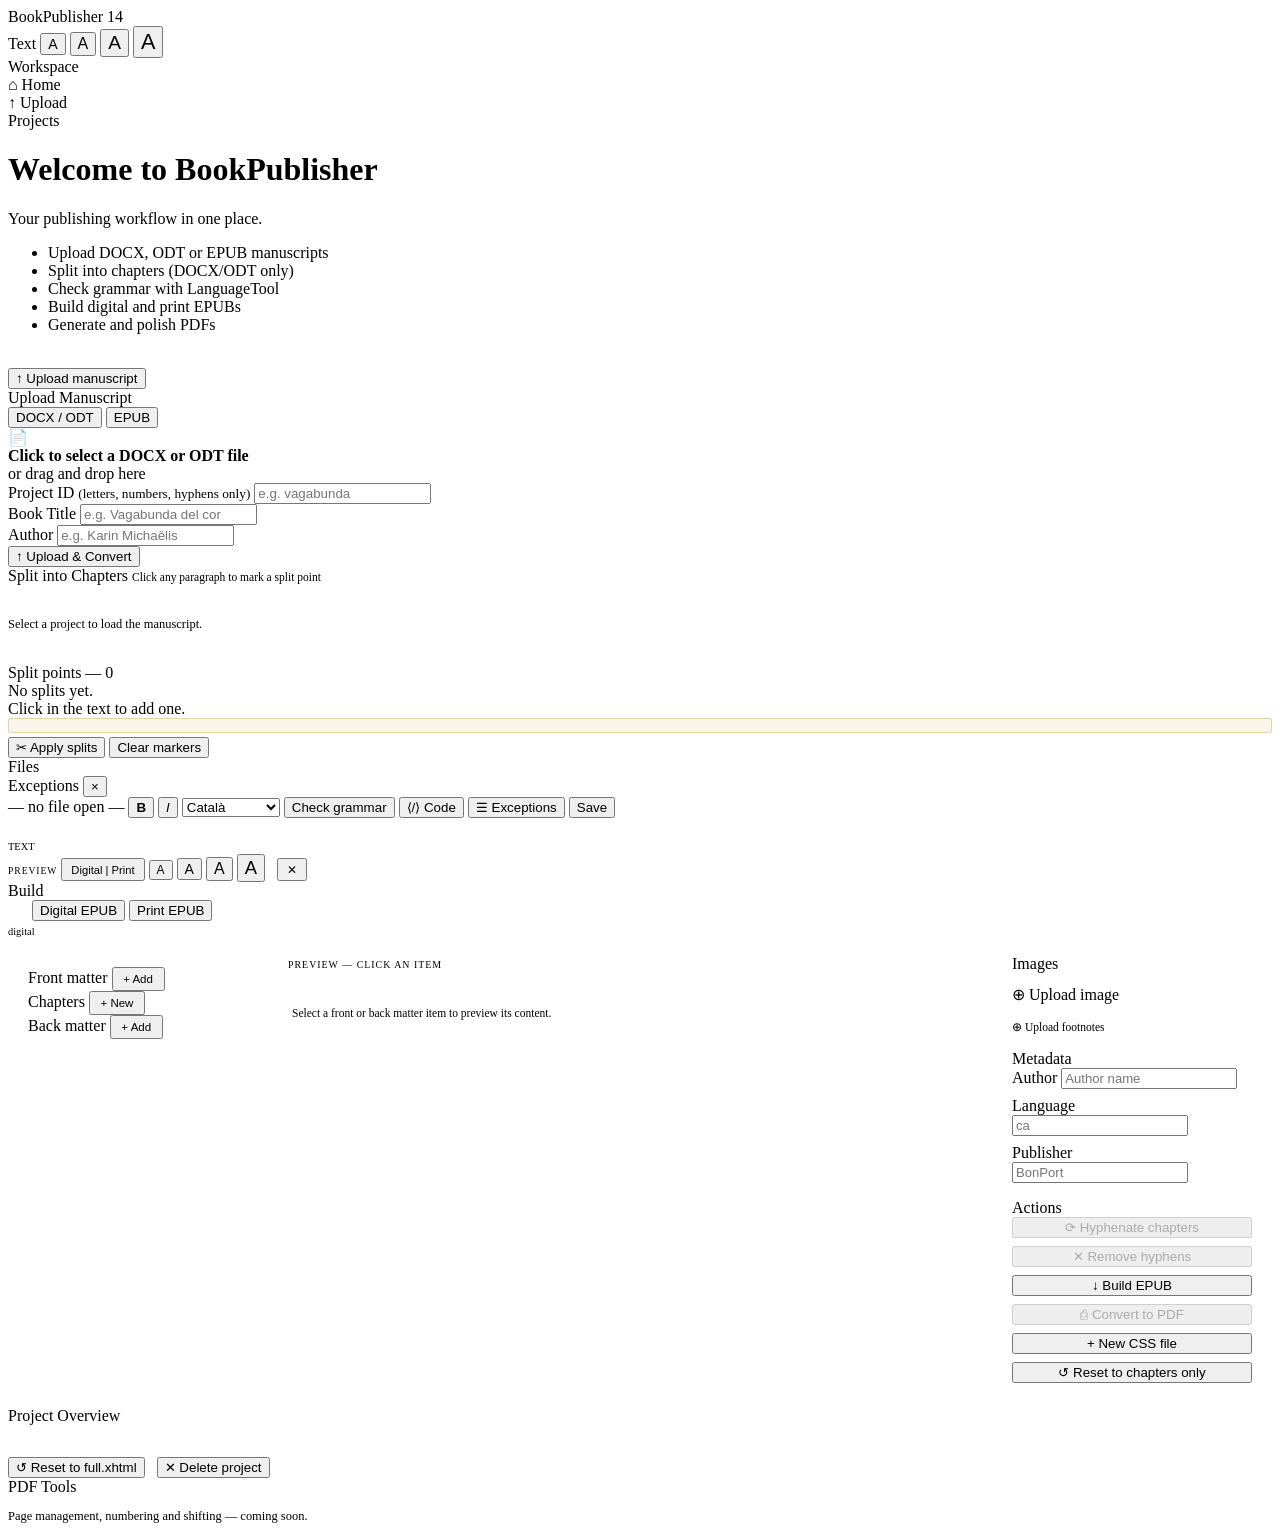
==== backend/templates/index.html @ 6af72dc9 "feat(frontend): Phase 7 — inline handler migration + state cleanup State cleanup: move 4 cross-modul" ====
<!DOCTYPE html>
<html lang="en">
<head>
<meta charset="UTF-8">
<meta name="viewport" content="width=device-width, initial-scale=1.0">
<title>Book Publisher</title>

<link rel="stylesheet" href="/publisher/static/css/app.css">

</head>
<body>
<div class="app">

  <header class="topbar">
    <div class="logo">Book<span>Publisher 14</span></div>
    <span class="topbar-project" id="topbar-project"></span>
    <div class="topbar-right">
      <span id="topbar-status" style="font-family:var(--mono);font-size:0.7rem;color:var(--text3)"></span>
      <div id="fs-control">
        <span id="fs-control-label">Text</span>
        <button class="fs-btn" data-size="1.1rem"  style="font-size:0.88rem" title="Small">A</button>
        <button class="fs-btn" data-size="1.15rem" style="font-size:1rem"    title="Medium">A</button>
        <button class="fs-btn" data-size="1.2rem"  style="font-size:1.2rem"  title="Large">A</button>
        <button class="fs-btn" data-size="1.25rem" style="font-size:1.35rem" title="X-Large">A</button>
      </div>
    </div>
  </header>

  <aside class="sidebar">
    <div class="sidebar-section">
      <div class="sidebar-label">Workspace</div>
      <div class="nav-item active" data-panel="welcome"><span class="icon">⌂</span> Home</div>
      <div class="nav-item" data-panel="upload"><span class="icon">↑</span> Upload</div>
    </div>
    <div class="sidebar-section" id="project-nav" style="display:none">
      <div class="sidebar-label">Current Project</div>
      <div class="nav-item" data-panel="overview"><span class="icon">◉</span> Overview</div>
      <div class="nav-item" data-panel="split"><span class="icon">✂</span> Split</div>
      <div class="nav-item" data-panel="build"><span class="icon">⚙</span> Build</div>
      <div class="nav-item" data-panel="editor"><span class="icon">✎</span> Editor</div>
      <div class="nav-item" data-panel="pdf"><span class="icon">⎙</span> PDF Tools</div>
    </div>
    <div class="sidebar-section" style="flex:1;overflow:hidden;display:flex;flex-direction:column;">
      <div class="sidebar-label">Projects</div>
      <div class="project-list" id="project-list"></div>
    </div>
  </aside>

  <main class="main">

    <!-- Welcome -->
    <div class="panel active" id="panel-welcome">
      <div class="welcome">
        <h1>Welcome to BookPublisher</h1>
        <p>Your publishing workflow in one place.</p>
        <ul>
          <li>Upload DOCX, ODT or EPUB manuscripts</li>
          <li>Split into chapters (DOCX/ODT only)</li>
          <li>Check grammar with LanguageTool</li>
          <li>Build digital and print EPUBs</li>
          <li>Generate and polish PDFs</li>
        </ul>
        <br>
        <button class="btn primary" id="btn-get-started">↑ Upload manuscript</button>
      </div>
    </div>

    <!-- Upload -->
    <div class="panel" id="panel-upload">
      <div class="panel-header"><span class="panel-title">Upload Manuscript</span></div>
      <div class="panel-body">
        <div id="upload-status"></div>
        <div class="upload-tabs">
          <button class="upload-tab active" id="tab-docx">DOCX / ODT</button>
          <button class="upload-tab" id="tab-epub">EPUB</button>
        </div>
        <div class="upload-area" id="upload-area">
          <div class="upload-icon">📄</div>
          <div class="upload-text" id="upload-text">
            <strong>Click to select a DOCX or ODT file</strong><br>or drag and drop here
          </div>
        </div>
        <input type="file" id="file-input" accept=".docx,.odt" style="display:none">
        <div class="form-group">
          <label class="form-label">Project ID <small style="color:var(--text3)">(letters, numbers, hyphens only)</small></label>
          <input class="form-input" type="text" id="input-project-id" placeholder="e.g. vagabunda">
        </div>
        <div class="form-group">
          <label class="form-label">Book Title</label>
          <input class="form-input" type="text" id="input-title" placeholder="e.g. Vagabunda del cor">
        </div>
        <div class="form-group">
          <label class="form-label">Author</label>
          <input class="form-input" type="text" id="input-author" placeholder="e.g. Karin Michaëlis">
        </div>
        <button class="btn primary" id="btn-upload">↑ Upload &amp; Convert</button>
      </div>
    </div>

    <!-- Split -->
    <div class="panel" id="panel-split">
      <div class="panel-header">
        <span class="panel-title">Split into Chapters</span>
        <span style="font-family:var(--mono);font-size:0.72rem;color:var(--text3)">Click any paragraph to mark a split point</span>
      </div>
      <div class="split-layout">
        <div class="split-text-area" id="split-text-area">
          <div style="font-family:var(--mono);font-size:0.78rem;color:var(--text3);padding:2rem 0">Select a project to load the manuscript.</div>
        </div>
        <div class="split-sidebar">
          <div class="split-sidebar-head">Split points — <span id="split-count">0</span></div>
          <div class="split-list" id="split-list">
            <div class="split-list-empty">No splits yet.<br>Click in the text to add one.</div>
          </div>
          <div class="split-sidebar-foot">
            <div id="split-existing-banner" style="display:none;font-family:var(--mono);font-size:0.72rem;color:var(--amber);background:rgba(181,130,10,0.08);border:1px solid rgba(181,130,10,0.3);border-radius:3px;padding:0.4rem 0.6rem;display:flex;flex-direction:column;gap:0.4rem;margin-bottom:0.25rem"></div>
            <div id="split-status"></div>
            <button class="btn primary" id="btn-apply-splits">✂ Apply splits</button>
            <button class="btn danger" id="btn-clear-splits">Clear markers</button>
          </div>
        </div>
      </div>
    </div>

    <!-- Editor -->
    <div class="panel" id="panel-editor">
      <div class="editor-layout">
        <div class="editor-filetree">
          <div class="editor-filetree-head">Files</div>
          <div class="editor-filelist" id="editor-filelist"></div>
        </div>
        <div class="editor-main">
          <!-- Ignore words panel — spans full height of editor-main -->
          <div class="ignore-panel" id="ignore-panel">
            <div class="ignore-panel-head">
              <span class="ignore-panel-title">Exceptions</span>
              <button class="ignore-panel-close" id="btn-ignore-close" title="Close">×</button>
            </div>
            <div class="ignore-list" id="ignore-list"></div>
          </div>
          <div class="editor-toolbar">
            <span class="editor-filename" id="editor-filename">— no file open —</span>
            <button class="fmt-btn" id="btn-bold"   title="Bold (Ctrl+B)"><b>B</b></button>
            <button class="fmt-btn" id="btn-italic" title="Italic (Ctrl+I)"><i>I</i></button>
            <span class="fmt-sep"></span>
            <button class="fmt-btn" id="btn-insert-fn" title="Insert footnote reference" style="display:none">fn</button>
            <span class="fmt-sep"></span>
            <select id="lt-lang" class="lt-only">
              <option value="ca-ES">Català</option>
              <option value="es">Español</option>
              <option value="en-US">English (US)</option>
              <option value="en-GB">English (GB)</option>
              <option value="fr">Français</option>
              <option value="de-DE">Deutsch</option>
            </select>
            <button class="btn lt-only" id="btn-lt-check">Check grammar</button>
            <span id="monaco-fs-control" style="display:none;align-items:center;gap:0.25rem;">
              <button class="btn" id="btn-monaco-fs-down" style="padding:0.3rem 0.55rem;font-size:0.9rem" title="Decrease code font">−</button>
              <span id="monaco-fs-label" style="font-family:var(--mono);font-size:0.65rem;color:var(--text3);min-width:2.2rem;text-align:center">13px</span>
              <button class="btn" id="btn-monaco-fs-up" style="padding:0.3rem 0.55rem;font-size:0.9rem" title="Increase code font">+</button>
            </span>
            <button class="btn" id="btn-toggle-mode" title="Toggle text / code view">⟨/⟩ Code</button>
            <button class="btn lt-only" id="btn-ignore-panel" title="Exception words">☰ Exceptions</button>
            <button class="btn primary" id="btn-save-chapter">Save</button>
            <button class="btn" id="btn-preview-file" style="display:none" title="Toggle preview pane">👁 Preview</button>
          </div>
          <div class="editor-content-area">
            <div class="editor-scroll active" id="editor-scroll">
              <div id="editor-content" contenteditable="true" spellcheck="false"
                data-placeholder="Open a chapter from the list on the left."></div>
            </div>
            <div id="monaco-container"></div>
          </div>
          <div class="editor-statusbar">
            <span class="editor-status" id="editor-status"></span>
            <span id="editor-mode-badge" style="font-family:var(--mono);font-size:0.65rem;color:var(--text3)">TEXT</span>
          </div>
        </div>
        <!-- Preview pane -->
        <div class="preview-pane" id="preview-pane">
          <div class="preview-pane-header">
            <span style="font-family:var(--mono);font-size:0.6rem;letter-spacing:0.1em;text-transform:uppercase;color:var(--text3);flex:1">Preview</span>
            <button class="btn" id="btn-preview-mode-toggle" style="padding:0.2rem 0.5rem;font-size:0.7rem" title="Toggle digital/print preview">Digital | Print</button>
            <button class="fs-btn pv-fs-btn" data-pvsize="1.15rem" style="font-size:0.75rem" title="Small">A</button>
            <button class="fs-btn pv-fs-btn" data-pvsize="1.25rem" style="font-size:0.88rem" title="Medium">A</button>
            <button class="fs-btn pv-fs-btn" data-pvsize="1.35rem" style="font-size:1rem"   title="Large">A</button>
            <button class="fs-btn pv-fs-btn" data-pvsize="1.45rem" style="font-size:1.15rem" title="X-Large">A</button>
            <button class="btn danger" id="btn-preview-close" style="padding:0.15rem 0.5rem;font-size:0.72rem;margin-left:0.5rem">✕</button>
          </div>
          <div class="preview-pane-body" id="preview-pane-body"></div>
        </div>
      </div>
    </div>
    <div class="panel" id="panel-build">
      <div class="panel-header">
        <span class="panel-title">Build</span>
        <div class="upload-tabs" style="margin:0 1rem 0 1.5rem">
          <button class="upload-tab active" id="build-tab-digital">Digital EPUB</button>
          <button class="upload-tab"        id="build-tab-print">Print EPUB</button>
        </div>
        <span id="build-profile-badge" style="font-family:var(--mono);font-size:0.65rem;color:var(--text3)">digital</span>
      </div>
      <div class="panel-body" style="display:grid;grid-template-columns:240px 1fr 240px;gap:1.25rem;align-items:start;overflow-y:auto;height:100%;padding:1rem 1.25rem">
        <div>
          <div id="build-status" style="margin-bottom:0.75rem"></div>
          <div class="build-section">
            <div class="build-section-head">
              Front matter
              <button class="btn" id="btn-add-front" style="padding:0.25rem 0.6rem;font-size:0.72rem">+ Add</button>
            </div>
            <div id="build-front-list" class="build-item-list"></div>
          </div>
          <div class="build-section">
            <div class="build-section-head">Chapters
              <span id="chapters-dirty-badge" class="chapters-dirty-badge" style="display:none">● unsaved</span>
              <button class="btn" id="btn-add-chapter" style="padding:0.25rem 0.6rem;font-size:0.72rem">+ New</button>
              <button class="btn primary" id="btn-save-chapters" style="padding:0.25rem 0.6rem;font-size:0.72rem;display:none">Save</button>
            </div>
            <div id="build-chapter-list" class="build-item-list"></div>
          </div>
          <div class="build-section">
            <div class="build-section-head">
              Back matter
              <button class="btn" id="btn-add-back" style="padding:0.25rem 0.6rem;font-size:0.72rem">+ Add</button>
            </div>
            <div id="build-back-list" class="build-item-list"></div>
          </div>
        </div>
        <div style="display:flex;flex-direction:column;gap:0.5rem;min-height:0">
          <div id="build-preview-header" style="font-family:var(--mono);font-size:0.62rem;letter-spacing:0.1em;text-transform:uppercase;color:var(--text3);padding:0.3rem 0;border-bottom:1px solid var(--border)">
            Preview — <span id="build-preview-filename" style="color:var(--text2)">click an item</span>
          </div>
          <div id="build-preview-body" style="overflow-y:auto;flex:1;font-family:var(--serif);font-size:0.95rem;line-height:1.75;color:var(--text);padding:0.5rem 0.25rem;min-height:300px">
            <p style="font-family:var(--mono);font-size:0.72rem;color:var(--text3)">Select a front or back matter item to preview its content.</p>
          </div>
          <div style="border-top:1px solid var(--border);padding-top:0.5rem;display:flex;gap:0.5rem">
            <button class="btn" id="btn-build-preview-edit" style="display:none">✎ Open in Editor</button>
          </div>
        </div>
        <div style="display:flex;flex-direction:column;gap:1rem;position:sticky;top:0">
          <div class="build-card">
            <div class="build-card-title">Images</div>
            <div id="image-list" style="margin:0.4rem 0;display:flex;flex-direction:column;gap:0.3rem;max-height:200px;overflow-y:auto"></div>
            <label class="btn" style="cursor:pointer;margin-top:0.3rem;text-align:center">
              ⊕ Upload image
              <input type="file" id="image-upload-input" accept="image/*" style="display:none">
            </label>
          </div>
          <!-- footnotes: collapsed = just upload link, expanded = full card -->
          <div id="fn-card-collapsed" style="font-family:var(--mono);font-size:0.72rem;color:var(--text3)">
            <label style="cursor:pointer;color:var(--text3)">
              ⊕ Upload footnotes
              <input type="file" id="footnote-upload-input" accept=".txt" style="display:none">
            </label>
          </div>
          <div id="fn-card-expanded" class="build-card" style="display:none">
            <div class="build-card-title">Footnotes</div>
            <div id="footnote-status" style="font-family:var(--mono);font-size:0.72rem;color:var(--text3);margin-bottom:0.75rem"></div>
            <div style="margin-bottom:0.75rem">
              <div style="font-family:var(--mono);font-size:0.65rem;letter-spacing:0.08em;text-transform:uppercase;color:var(--text3);margin-bottom:0.4rem">Variants</div>
              <div style="font-family:var(--mono);font-size:0.72rem;color:var(--text3);margin-bottom:0.5rem">
                <span style="color:var(--text2)">def</span> is always available. Add extra codes for spacing variants.
              </div>
              <div id="fn-variants-list" style="display:flex;flex-wrap:wrap;gap:0.35rem;margin-bottom:0.5rem"></div>
              <div style="display:flex;gap:0.4rem;align-items:center">
                <input id="fn-variant-input" class="form-input" type="text" placeholder="e.g. one" maxlength="10"
                  style="width:80px;font-size:0.78rem;padding:0.3rem 0.5rem"
                  >
                <button class="btn" id="btn-add-fn-variant" style="padding:0.3rem 0.6rem">+ Add</button>
              </div>
            </div>
            <button class="btn" id="btn-delete-footnotes">✕ Remove footnotes</button>
          </div>
          <div class="build-card">
            <div class="build-card-title">Metadata</div>
            <div class="form-group" style="margin-bottom:0.5rem">
              <label class="form-label">Author</label>
              <input class="form-input" type="text" id="build-author" placeholder="Author name" style="font-size:0.82rem">
            </div>
            <div class="form-group" style="margin-bottom:0.5rem">
              <label class="form-label">Language</label>
              <input class="form-input" type="text" id="build-language" placeholder="ca" style="font-size:0.82rem">
            </div>
            <div class="form-group" style="margin-bottom:0">
              <label class="form-label">Publisher</label>
              <input class="form-input" type="text" id="build-publisher" placeholder="BonPort" style="font-size:0.82rem">
            </div>
          </div>
          <div class="build-card">
            <div class="build-card-title">Actions</div>
            <div style="display:flex;flex-direction:column;gap:0.5rem">
              <button class="btn" id="btn-hyphenate" disabled>⟳ Hyphenate chapters</button>
              <button class="btn" id="btn-dehyphenate" disabled>✕ Remove hyphens</button>
              <button class="btn primary" id="btn-build-epub">↓ Build EPUB</button>
              <button class="btn" id="btn-convert-pdf" disabled title="Coming soon">⎙ Convert to PDF</button>
              <button class="btn" id="btn-add-css">+ New CSS file</button>
              <button class="btn danger" id="btn-reset-build" title="Reset to defaults">↺ Reset to chapters only</button>
            </div>
            <div id="build-action-status" style="margin-top:0.5rem"></div>
          </div>
        </div>
      </div>
    </div>

    <!-- Overview -->
    <div class="panel" id="panel-overview">
      <div class="panel-header"><span class="panel-title">Project Overview</span></div>
      <div class="panel-body">
        <div id="overview-status" style="margin-bottom:1.5rem"></div>
        <div id="overview-info" style="font-family:var(--mono);font-size:0.78rem;line-height:2;color:var(--text2);margin-bottom:2rem"></div>
        <div style="display:flex;gap:0.75rem;flex-wrap:wrap">
          <button class="btn danger" id="btn-reset-project">↺ Reset to full.xhtml</button>
          <button class="btn danger" id="btn-delete-project">✕ Delete project</button>
        </div>
      </div>
    </div>

    <!-- PDF Tools -->
    <div class="panel" id="panel-pdf">
      <div class="panel-header"><span class="panel-title">PDF Tools</span></div>
      <div class="panel-body"><p style="font-family:var(--mono);font-size:0.78rem;color:var(--text3)">Page management, numbering and shifting — coming soon.</p></div>
    </div>

  </main>
</div>

<div id="fn-dialog" style="display:none;position:fixed;top:50%;left:50%;transform:translate(-50%,-50%);
  background:var(--surface);border:1px solid var(--border);border-radius:6px;padding:1rem;
  z-index:1000;min-width:300px;box-shadow:0 4px 20px rgba(0,0,0,0.3)">
  <div style="font-family:var(--mono);font-size:0.65rem;letter-spacing:0.1em;text-transform:uppercase;
    color:var(--text3);margin-bottom:0.6rem">Insert Footnote Reference</div>
  <div id="fn-variant-selector" style="display:none;margin-bottom:0.6rem">
    <div style="font-family:var(--mono);font-size:0.65rem;letter-spacing:0.08em;text-transform:uppercase;color:var(--text3);margin-bottom:0.3rem">Variant</div>
    <div id="fn-variant-buttons" style="display:flex;gap:0.35rem;flex-wrap:wrap"></div>
  </div>
  <div id="fn-dialog-list" style="max-height:260px;overflow-y:auto;margin-bottom:0.75rem;
    display:flex;flex-direction:column;gap:0.25rem"></div>
  <button class="btn" id="btn-close-fn-dialog" style="width:100%">Cancel</button>
</div>
<div id="fn-dialog-overlay" style="display:none;position:fixed;inset:0;z-index:999"></div>


<div id="lt-popover">
  <div class="pop-rule" id="pop-rule"></div>
  <div class="pop-msg"  id="pop-msg"></div>
  <div class="pop-suggs" id="pop-suggs"></div>
  <button class="pop-ignore-btn" id="pop-ignore-btn" style="display:none">⊘ Ignore this word for project</button>
</div>

<script>
window.monacoBase = '/publisher/static/monaco/vs';
</script>
<script src="/publisher/static/monaco/vs/loader.js" onerror="window.monacoFailed=true"></script>

<script src="/publisher/static/js/api.js"></script>
<script src="/publisher/static/js/utils.js"></script>
<script src="/publisher/static/js/globals.js"></script>
<script src="/publisher/static/js/monaco.js"></script>
<script src="/publisher/static/js/projects.js"></script>
<script src="/publisher/static/js/editor.js"></script>
<script src="/publisher/static/js/build.js"></script>
<script src="/publisher/static/js/features.js"></script>
<script src="/publisher/static/js/handlers.js"></script>
</body>
</html>
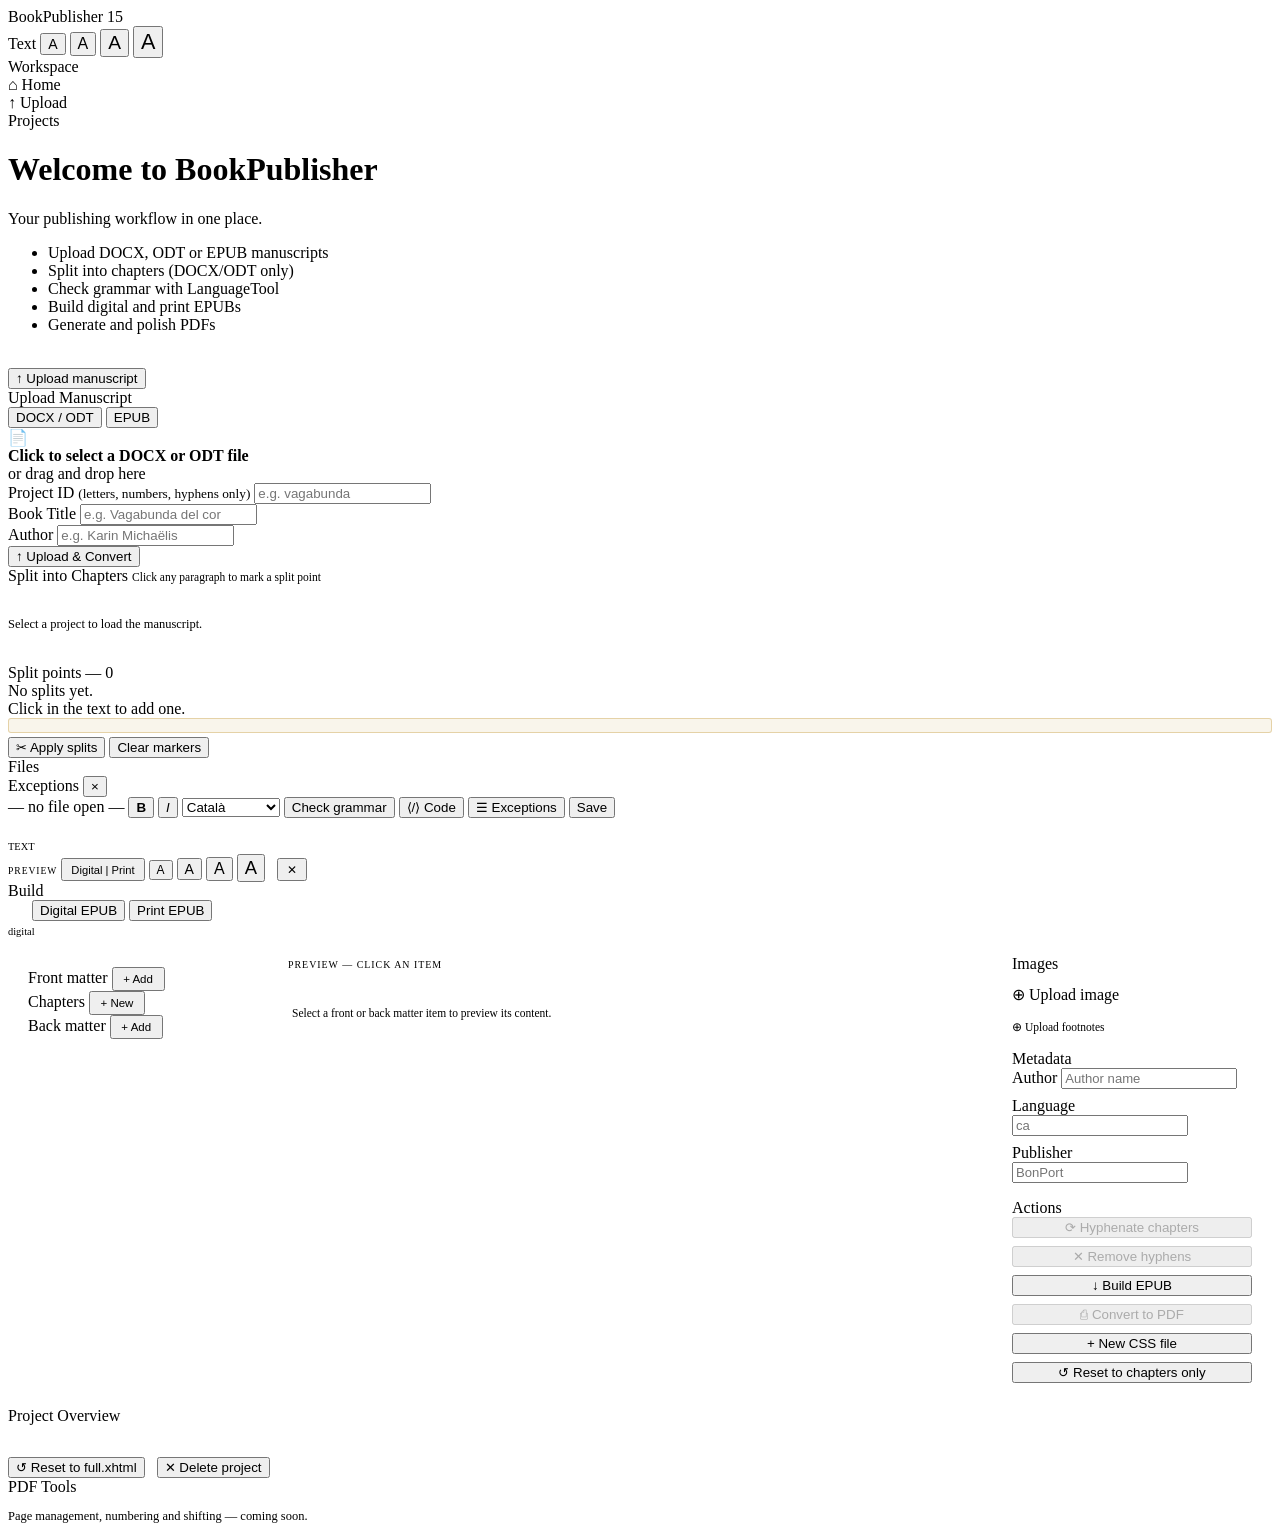
==== commit 33d3b8c8: "Merge pull request #10 from fbeato728/claude/review-changes-mm6nz2crio9gv37y-OjaoL feat(frontend): P" ====
--- a/backend/templates/index.html
+++ b/backend/templates/index.html
@@ -12,7 +12,7 @@
 <div class="app">
 
   <header class="topbar">
-    <div class="logo">Book<span>Publisher 14</span></div>
+    <div class="logo">Book<span>Publisher 15</span></div>
     <span class="topbar-project" id="topbar-project"></span>
     <div class="topbar-right">
       <span id="topbar-status" style="font-family:var(--mono);font-size:0.7rem;color:var(--text3)"></span>
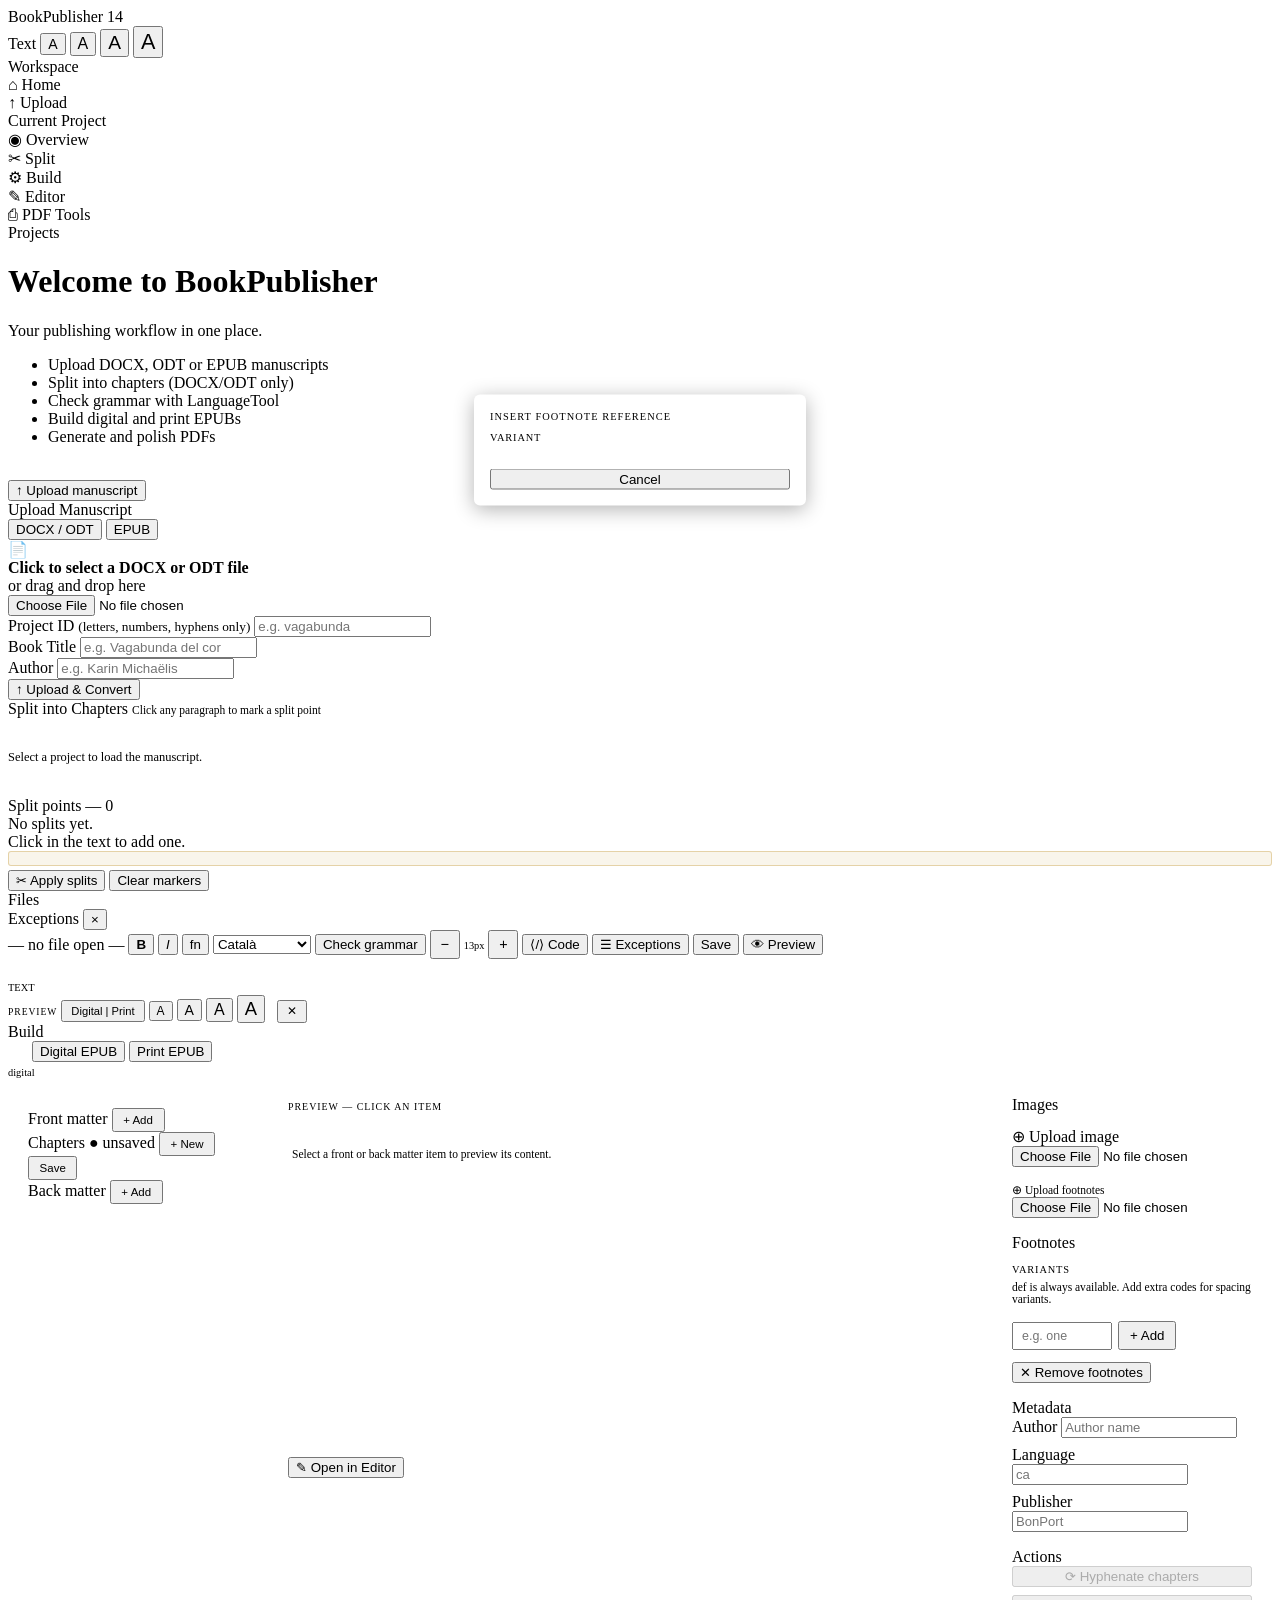
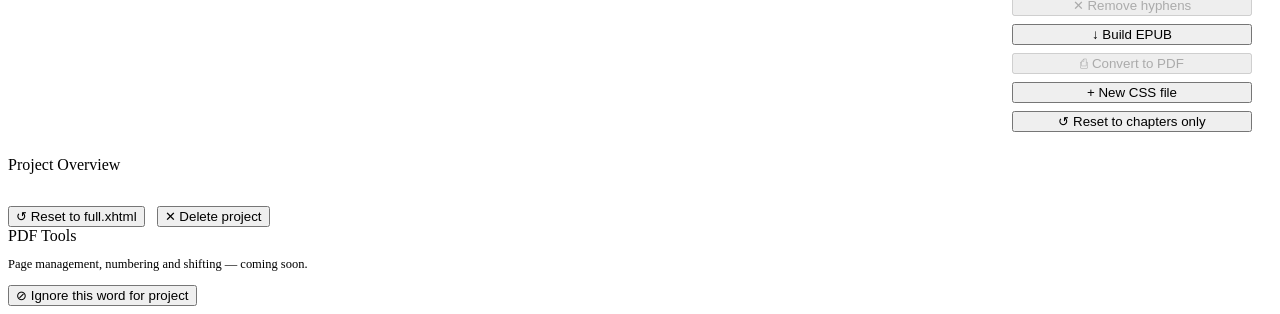
==== commit b679cf78: "chore: remove console.logs, replace inline display:none with .hidden class - Strip 64 console.log st" ====
--- a/backend/templates/index.html
+++ b/backend/templates/index.html
@@ -12,7 +12,7 @@
 <div class="app">
 
   <header class="topbar">
-    <div class="logo">Book<span>Publisher 15</span></div>
+    <div class="logo">Book<span>Publisher 14</span></div>
     <span class="topbar-project" id="topbar-project"></span>
     <div class="topbar-right">
       <span id="topbar-status" style="font-family:var(--mono);font-size:0.7rem;color:var(--text3)"></span>
@@ -32,7 +32,7 @@
       <div class="nav-item active" data-panel="welcome"><span class="icon">⌂</span> Home</div>
       <div class="nav-item" data-panel="upload"><span class="icon">↑</span> Upload</div>
     </div>
-    <div class="sidebar-section" id="project-nav" style="display:none">
+    <div class="sidebar-section hidden" id="project-nav">
       <div class="sidebar-label">Current Project</div>
       <div class="nav-item" data-panel="overview"><span class="icon">◉</span> Overview</div>
       <div class="nav-item" data-panel="split"><span class="icon">✂</span> Split</div>
@@ -80,7 +80,7 @@
             <strong>Click to select a DOCX or ODT file</strong><br>or drag and drop here
           </div>
         </div>
-        <input type="file" id="file-input" accept=".docx,.odt" style="display:none">
+        <input type="file" id="file-input" accept=".docx,.odt" class="hidden">
         <div class="form-group">
           <label class="form-label">Project ID <small style="color:var(--text3)">(letters, numbers, hyphens only)</small></label>
           <input class="form-input" type="text" id="input-project-id" placeholder="e.g. vagabunda">
@@ -143,7 +143,7 @@
             <button class="fmt-btn" id="btn-bold"   title="Bold (Ctrl+B)"><b>B</b></button>
             <button class="fmt-btn" id="btn-italic" title="Italic (Ctrl+I)"><i>I</i></button>
             <span class="fmt-sep"></span>
-            <button class="fmt-btn" id="btn-insert-fn" title="Insert footnote reference" style="display:none">fn</button>
+            <button class="fmt-btn hidden" id="btn-insert-fn" title="Insert footnote reference">fn</button>
             <span class="fmt-sep"></span>
             <select id="lt-lang" class="lt-only">
               <option value="ca-ES">Català</option>
@@ -154,7 +154,7 @@
               <option value="de-DE">Deutsch</option>
             </select>
             <button class="btn lt-only" id="btn-lt-check">Check grammar</button>
-            <span id="monaco-fs-control" style="display:none;align-items:center;gap:0.25rem;">
+            <span id="monaco-fs-control" class="hidden" style="align-items:center;gap:0.25rem;">
               <button class="btn" id="btn-monaco-fs-down" style="padding:0.3rem 0.55rem;font-size:0.9rem" title="Decrease code font">−</button>
               <span id="monaco-fs-label" style="font-family:var(--mono);font-size:0.65rem;color:var(--text3);min-width:2.2rem;text-align:center">13px</span>
               <button class="btn" id="btn-monaco-fs-up" style="padding:0.3rem 0.55rem;font-size:0.9rem" title="Increase code font">+</button>
@@ -162,7 +162,7 @@
             <button class="btn" id="btn-toggle-mode" title="Toggle text / code view">⟨/⟩ Code</button>
             <button class="btn lt-only" id="btn-ignore-panel" title="Exception words">☰ Exceptions</button>
             <button class="btn primary" id="btn-save-chapter">Save</button>
-            <button class="btn" id="btn-preview-file" style="display:none" title="Toggle preview pane">👁 Preview</button>
+            <button class="btn hidden" id="btn-preview-file" title="Toggle preview pane">👁 Preview</button>
           </div>
           <div class="editor-content-area">
             <div class="editor-scroll active" id="editor-scroll">
@@ -212,9 +212,9 @@
           </div>
           <div class="build-section">
             <div class="build-section-head">Chapters
-              <span id="chapters-dirty-badge" class="chapters-dirty-badge" style="display:none">● unsaved</span>
+              <span id="chapters-dirty-badge" class="chapters-dirty-badge hidden">● unsaved</span>
               <button class="btn" id="btn-add-chapter" style="padding:0.25rem 0.6rem;font-size:0.72rem">+ New</button>
-              <button class="btn primary" id="btn-save-chapters" style="padding:0.25rem 0.6rem;font-size:0.72rem;display:none">Save</button>
+              <button class="btn primary hidden" id="btn-save-chapters" style="padding:0.25rem 0.6rem;font-size:0.72rem">Save</button>
             </div>
             <div id="build-chapter-list" class="build-item-list"></div>
           </div>
@@ -234,7 +234,7 @@
             <p style="font-family:var(--mono);font-size:0.72rem;color:var(--text3)">Select a front or back matter item to preview its content.</p>
           </div>
           <div style="border-top:1px solid var(--border);padding-top:0.5rem;display:flex;gap:0.5rem">
-            <button class="btn" id="btn-build-preview-edit" style="display:none">✎ Open in Editor</button>
+            <button class="btn hidden" id="btn-build-preview-edit">✎ Open in Editor</button>
           </div>
         </div>
         <div style="display:flex;flex-direction:column;gap:1rem;position:sticky;top:0">
@@ -243,17 +243,17 @@
             <div id="image-list" style="margin:0.4rem 0;display:flex;flex-direction:column;gap:0.3rem;max-height:200px;overflow-y:auto"></div>
             <label class="btn" style="cursor:pointer;margin-top:0.3rem;text-align:center">
               ⊕ Upload image
-              <input type="file" id="image-upload-input" accept="image/*" style="display:none">
+              <input type="file" id="image-upload-input" accept="image/*" class="hidden">
             </label>
           </div>
           <!-- footnotes: collapsed = just upload link, expanded = full card -->
           <div id="fn-card-collapsed" style="font-family:var(--mono);font-size:0.72rem;color:var(--text3)">
             <label style="cursor:pointer;color:var(--text3)">
               ⊕ Upload footnotes
-              <input type="file" id="footnote-upload-input" accept=".txt" style="display:none">
+              <input type="file" id="footnote-upload-input" accept=".txt" class="hidden">
             </label>
           </div>
-          <div id="fn-card-expanded" class="build-card" style="display:none">
+          <div id="fn-card-expanded" class="build-card hidden">
             <div class="build-card-title">Footnotes</div>
             <div id="footnote-status" style="font-family:var(--mono);font-size:0.72rem;color:var(--text3);margin-bottom:0.75rem"></div>
             <div style="margin-bottom:0.75rem">
@@ -324,12 +324,12 @@
   </main>
 </div>
 
-<div id="fn-dialog" style="display:none;position:fixed;top:50%;left:50%;transform:translate(-50%,-50%);
+<div id="fn-dialog" class="hidden" style="position:fixed;top:50%;left:50%;transform:translate(-50%,-50%);
   background:var(--surface);border:1px solid var(--border);border-radius:6px;padding:1rem;
   z-index:1000;min-width:300px;box-shadow:0 4px 20px rgba(0,0,0,0.3)">
   <div style="font-family:var(--mono);font-size:0.65rem;letter-spacing:0.1em;text-transform:uppercase;
     color:var(--text3);margin-bottom:0.6rem">Insert Footnote Reference</div>
-  <div id="fn-variant-selector" style="display:none;margin-bottom:0.6rem">
+  <div id="fn-variant-selector" class="hidden" style="margin-bottom:0.6rem">
     <div style="font-family:var(--mono);font-size:0.65rem;letter-spacing:0.08em;text-transform:uppercase;color:var(--text3);margin-bottom:0.3rem">Variant</div>
     <div id="fn-variant-buttons" style="display:flex;gap:0.35rem;flex-wrap:wrap"></div>
   </div>
@@ -337,14 +337,14 @@
     display:flex;flex-direction:column;gap:0.25rem"></div>
   <button class="btn" id="btn-close-fn-dialog" style="width:100%">Cancel</button>
 </div>
-<div id="fn-dialog-overlay" style="display:none;position:fixed;inset:0;z-index:999"></div>
+<div id="fn-dialog-overlay" class="hidden" style="position:fixed;inset:0;z-index:999"></div>
 
 
 <div id="lt-popover">
   <div class="pop-rule" id="pop-rule"></div>
   <div class="pop-msg"  id="pop-msg"></div>
   <div class="pop-suggs" id="pop-suggs"></div>
-  <button class="pop-ignore-btn" id="pop-ignore-btn" style="display:none">⊘ Ignore this word for project</button>
+  <button class="pop-ignore-btn hidden" id="pop-ignore-btn">⊘ Ignore this word for project</button>
 </div>
 
 <script>
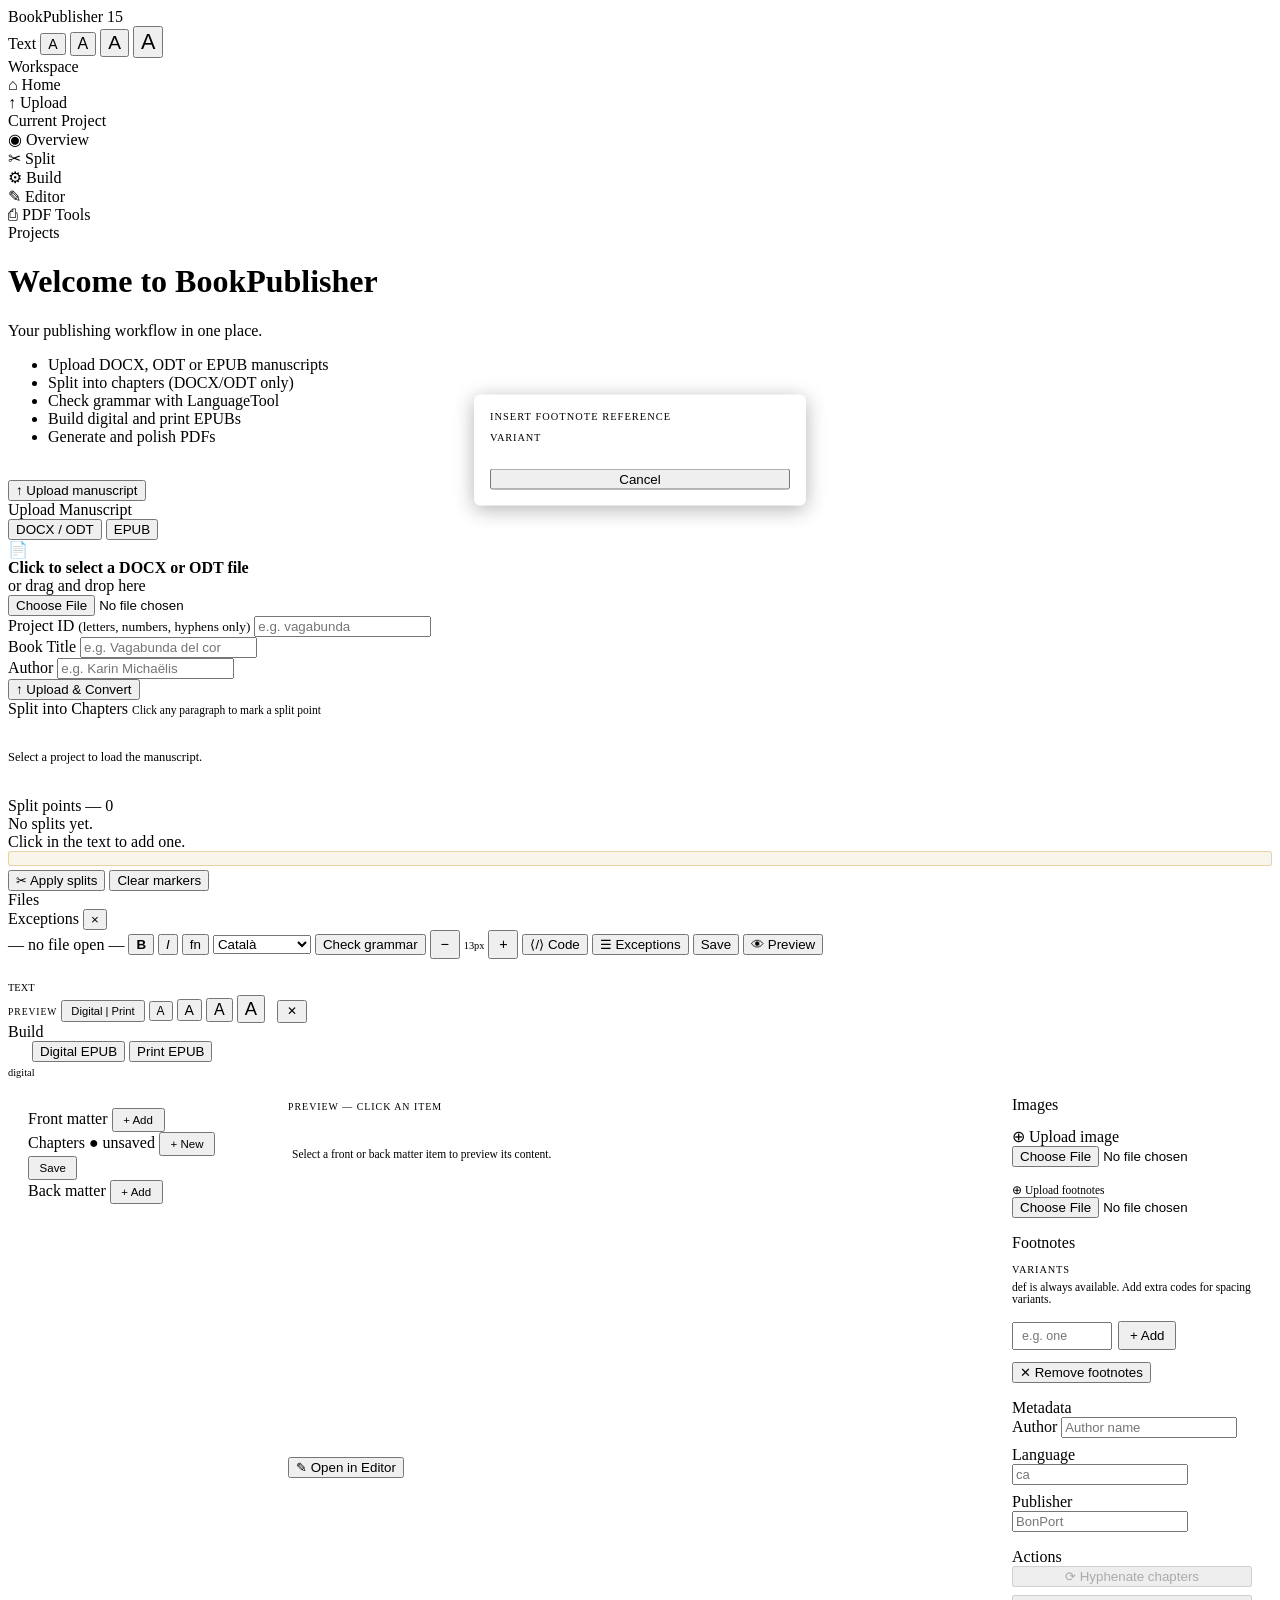
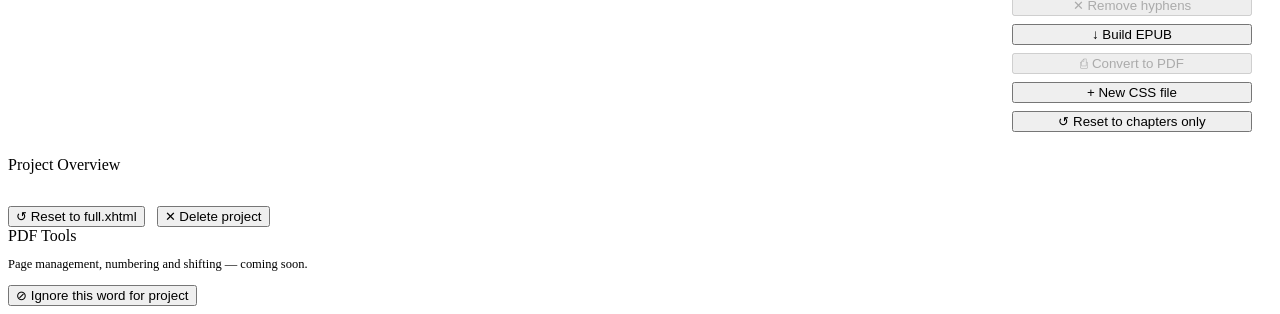
==== commit 0b92e0bb: "Merge pull request #11 from fbeato728/claude/review-changes-mm6nz2crio9gv37y-OjaoL chore: remove con" ====
--- a/backend/templates/index.html
+++ b/backend/templates/index.html
@@ -12,7 +12,7 @@
 <div class="app">
 
   <header class="topbar">
-    <div class="logo">Book<span>Publisher 14</span></div>
+    <div class="logo">Book<span>Publisher 15</span></div>
     <span class="topbar-project" id="topbar-project"></span>
     <div class="topbar-right">
       <span id="topbar-status" style="font-family:var(--mono);font-size:0.7rem;color:var(--text3)"></span>
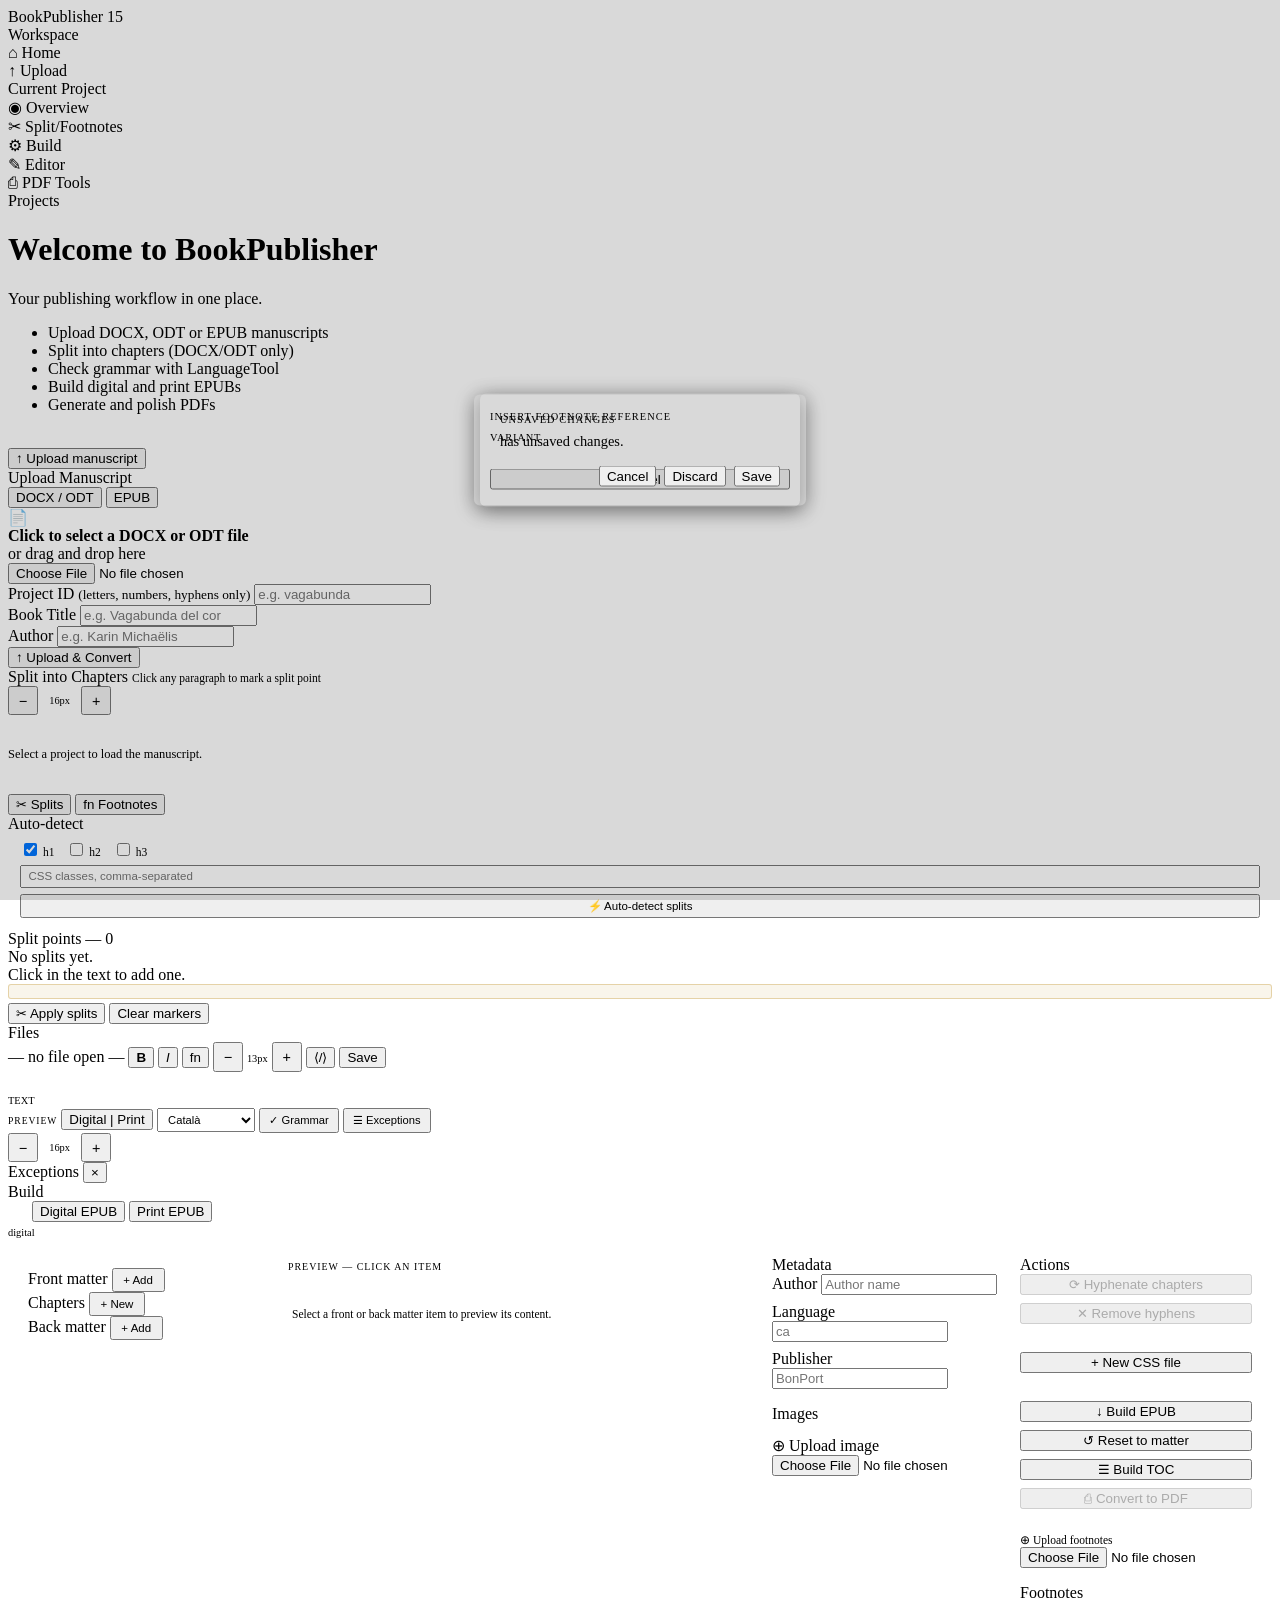
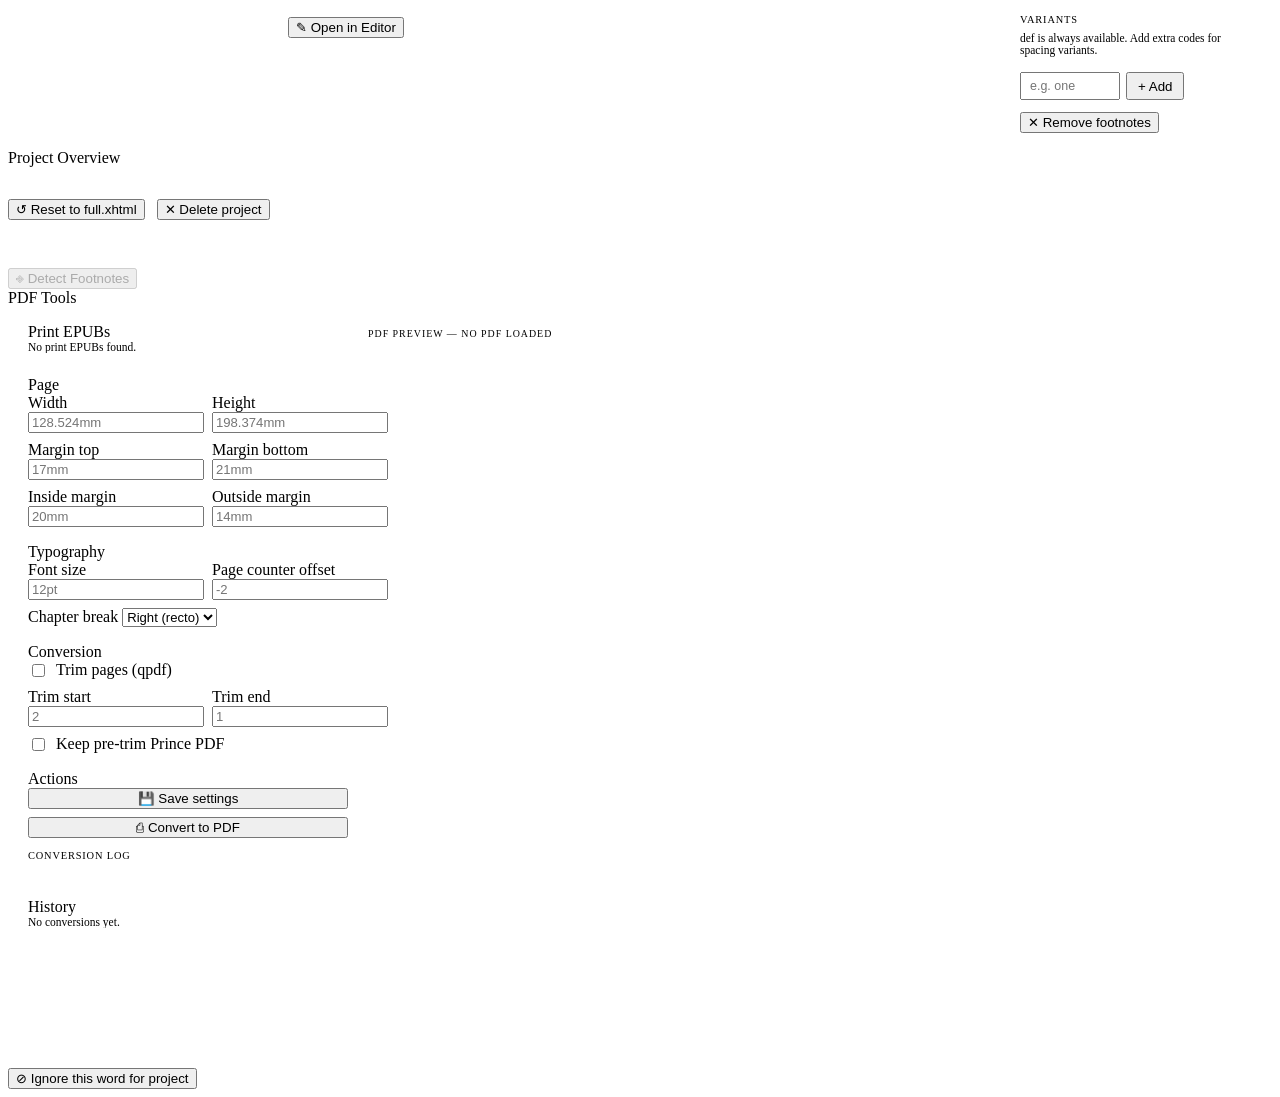
==== commit aad09d0f: "major overhaul" ====
--- a/backend/templates/index.html
+++ b/backend/templates/index.html
@@ -16,13 +16,6 @@
     <span class="topbar-project" id="topbar-project"></span>
     <div class="topbar-right">
       <span id="topbar-status" style="font-family:var(--mono);font-size:0.7rem;color:var(--text3)"></span>
-      <div id="fs-control">
-        <span id="fs-control-label">Text</span>
-        <button class="fs-btn" data-size="1.1rem"  style="font-size:0.88rem" title="Small">A</button>
-        <button class="fs-btn" data-size="1.15rem" style="font-size:1rem"    title="Medium">A</button>
-        <button class="fs-btn" data-size="1.2rem"  style="font-size:1.2rem"  title="Large">A</button>
-        <button class="fs-btn" data-size="1.25rem" style="font-size:1.35rem" title="X-Large">A</button>
-      </div>
     </div>
   </header>
 
@@ -35,7 +28,7 @@
     <div class="sidebar-section hidden" id="project-nav">
       <div class="sidebar-label">Current Project</div>
       <div class="nav-item" data-panel="overview"><span class="icon">◉</span> Overview</div>
-      <div class="nav-item" data-panel="split"><span class="icon">✂</span> Split</div>
+      <div class="nav-item" data-panel="split"><span class="icon">✂</span> Split/Footnotes</div>
       <div class="nav-item" data-panel="build"><span class="icon">⚙</span> Build</div>
       <div class="nav-item" data-panel="editor"><span class="icon">✎</span> Editor</div>
       <div class="nav-item" data-panel="pdf"><span class="icon">⎙</span> PDF Tools</div>
@@ -102,21 +95,50 @@
       <div class="panel-header">
         <span class="panel-title">Split into Chapters</span>
         <span style="font-family:var(--mono);font-size:0.72rem;color:var(--text3)">Click any paragraph to mark a split point</span>
+        <span style="display:flex;align-items:center;gap:0.25rem;">
+          <button class="btn" id="btn-split-fs-down" style="padding:0.3rem 0.55rem;font-size:0.9rem" title="Decrease text font">−</button>
+          <span id="split-fs-label" style="font-family:var(--mono);font-size:0.65rem;color:var(--text3);min-width:2.2rem;text-align:center">16px</span>
+          <button class="btn" id="btn-split-fs-up" style="padding:0.3rem 0.55rem;font-size:0.9rem" title="Increase text font">+</button>
+        </span>
       </div>
       <div class="split-layout">
         <div class="split-text-area" id="split-text-area">
           <div style="font-family:var(--mono);font-size:0.78rem;color:var(--text3);padding:2rem 0">Select a project to load the manuscript.</div>
         </div>
         <div class="split-sidebar">
-          <div class="split-sidebar-head">Split points — <span id="split-count">0</span></div>
-          <div class="split-list" id="split-list">
-            <div class="split-list-empty">No splits yet.<br>Click in the text to add one.</div>
-          </div>
-          <div class="split-sidebar-foot">
-            <div id="split-existing-banner" style="display:none;font-family:var(--mono);font-size:0.72rem;color:var(--amber);background:rgba(181,130,10,0.08);border:1px solid rgba(181,130,10,0.3);border-radius:3px;padding:0.4rem 0.6rem;display:flex;flex-direction:column;gap:0.4rem;margin-bottom:0.25rem"></div>
-            <div id="split-status"></div>
-            <button class="btn primary" id="btn-apply-splits">✂ Apply splits</button>
-            <button class="btn danger" id="btn-clear-splits">Clear markers</button>
+          <div class="split-sidebar-tabs">
+            <button class="split-tab active" id="btn-split-tab-splits">✂ Splits</button>
+            <button class="split-tab" id="btn-split-tab-footnotes">fn Footnotes</button>
+          </div>
+          <!-- Splits view -->
+          <div id="split-view" style="display:flex;flex-direction:column;flex:1;overflow:hidden">
+            <div class="split-sidebar-head">Auto-detect</div>
+            <div style="padding:0.4rem 0.75rem 0.5rem;border-bottom:1px solid var(--border);display:flex;flex-direction:column;gap:0.4rem">
+              <div style="display:flex;gap:0.75rem;font-family:var(--mono);font-size:0.72rem;color:var(--text2)">
+                <label><input type="checkbox" id="auto-h1" checked> h1</label>
+                <label><input type="checkbox" id="auto-h2"> h2</label>
+                <label><input type="checkbox" id="auto-h3"> h3</label>
+              </div>
+              <input class="form-input" type="text" id="auto-classes" placeholder="CSS classes, comma-separated" style="font-size:0.72rem;padding:0.2rem 0.4rem">
+              <button class="btn" id="btn-auto-split" style="font-size:0.72rem;padding:0.2rem 0.5rem">⚡ Auto-detect splits</button>
+            </div>
+            <div class="split-sidebar-head" style="margin-top:0.25rem">Split points — <span id="split-count">0</span></div>
+            <div class="split-list" id="split-list">
+              <div class="split-list-empty">No splits yet.<br>Click in the text to add one.</div>
+            </div>
+            <div class="split-sidebar-foot">
+              <div id="split-existing-banner" style="display:none;font-family:var(--mono);font-size:0.72rem;color:var(--amber);background:rgba(181,130,10,0.08);border:1px solid rgba(181,130,10,0.3);border-radius:3px;padding:0.4rem 0.6rem;display:flex;flex-direction:column;gap:0.4rem;margin-bottom:0.25rem"></div>
+              <div id="split-status"></div>
+              <button class="btn primary" id="btn-apply-splits">✂ Apply splits</button>
+              <button class="btn danger" id="btn-clear-splits">Clear markers</button>
+            </div>
+          </div>
+          <!-- Footnotes review view -->
+          <div id="footnotes-view" style="display:none;flex-direction:column;flex:1;overflow:hidden">
+            <div class="split-sidebar-head">Footnotes</div>
+            <div id="footnotes-review-list" style="flex:1;overflow-y:auto;padding:0.5rem 0">
+              <div class="split-list-empty">No footnotes detected.<br>Run detection in Overview first.</div>
+            </div>
           </div>
         </div>
       </div>
@@ -130,14 +152,6 @@
           <div class="editor-filelist" id="editor-filelist"></div>
         </div>
         <div class="editor-main">
-          <!-- Ignore words panel — spans full height of editor-main -->
-          <div class="ignore-panel" id="ignore-panel">
-            <div class="ignore-panel-head">
-              <span class="ignore-panel-title">Exceptions</span>
-              <button class="ignore-panel-close" id="btn-ignore-close" title="Close">×</button>
-            </div>
-            <div class="ignore-list" id="ignore-list"></div>
-          </div>
           <div class="editor-toolbar">
             <span class="editor-filename" id="editor-filename">— no file open —</span>
             <button class="fmt-btn" id="btn-bold"   title="Bold (Ctrl+B)"><b>B</b></button>
@@ -145,6 +159,7 @@
             <span class="fmt-sep"></span>
             <button class="fmt-btn hidden" id="btn-insert-fn" title="Insert footnote reference">fn</button>
             <span class="fmt-sep"></span>
+            <!-- MOVED: Grammar controls now in preview pane header
             <select id="lt-lang" class="lt-only">
               <option value="ca-ES">Català</option>
               <option value="es">Español</option>
@@ -153,16 +168,24 @@
               <option value="fr">Français</option>
               <option value="de-DE">Deutsch</option>
             </select>
-            <button class="btn lt-only" id="btn-lt-check">Check grammar</button>
+            <button class="btn" id="btn-lt-check">Check grammar</button>
+            -->
             <span id="monaco-fs-control" class="hidden" style="align-items:center;gap:0.25rem;">
               <button class="btn" id="btn-monaco-fs-down" style="padding:0.3rem 0.55rem;font-size:0.9rem" title="Decrease code font">−</button>
               <span id="monaco-fs-label" style="font-family:var(--mono);font-size:0.65rem;color:var(--text3);min-width:2.2rem;text-align:center">13px</span>
               <button class="btn" id="btn-monaco-fs-up" style="padding:0.3rem 0.55rem;font-size:0.9rem" title="Increase code font">+</button>
             </span>
+            <!-- DISABLED: Text mode removed - always code mode
             <button class="btn" id="btn-toggle-mode" title="Toggle text / code view">⟨/⟩ Code</button>
+            -->
+            <!-- MOVED: Exceptions button now in preview pane header
             <button class="btn lt-only" id="btn-ignore-panel" title="Exception words">☰ Exceptions</button>
+            -->
+            <button class="btn" id="btn-format-xhtml" title="Format / pretty-print XHTML">⟨/⟩</button>
             <button class="btn primary" id="btn-save-chapter">Save</button>
-            <button class="btn hidden" id="btn-preview-file" title="Toggle preview pane">👁 Preview</button>
+            <!-- DISABLED: Preview always visible - no toggle needed
+            <button class="btn lt-only" id="btn-preview-file" style="display:none" onclick="togglePreviewPane()" title="Toggle preview pane">👁 Preview</button>
+            -->
           </div>
           <div class="editor-content-area">
             <div class="editor-scroll active" id="editor-scroll">
@@ -180,14 +203,39 @@
         <div class="preview-pane" id="preview-pane">
           <div class="preview-pane-header">
             <span style="font-family:var(--mono);font-size:0.6rem;letter-spacing:0.1em;text-transform:uppercase;color:var(--text3);flex:1">Preview</span>
-            <button class="btn" id="btn-preview-mode-toggle" style="padding:0.2rem 0.5rem;font-size:0.7rem" title="Toggle digital/print preview">Digital | Print</button>
-            <button class="fs-btn pv-fs-btn" data-pvsize="1.15rem" style="font-size:0.75rem" title="Small">A</button>
-            <button class="fs-btn pv-fs-btn" data-pvsize="1.25rem" style="font-size:0.88rem" title="Medium">A</button>
-            <button class="fs-btn pv-fs-btn" data-pvsize="1.35rem" style="font-size:1rem"   title="Large">A</button>
-            <button class="fs-btn pv-fs-btn" data-pvsize="1.45rem" style="font-size:1.15rem" title="X-Large">A</button>
-            <button class="btn danger" id="btn-preview-close" style="padding:0.15rem 0.5rem;font-size:0.72rem;margin-left:0.5rem">✕</button>
+            <button class="btn mode-digital" id="btn-preview-mode-toggle">
+                <span class="mode-label-digital">Digital</span> | 
+                <span class="mode-label-print">Print</span>
+            </button>
+            <!-- Grammar check controls -->
+            <select id="lt-lang" style="font-size:0.7rem;padding:0.25rem 0.4rem">
+              <option value="ca-ES">Català</option>
+              <option value="es">Español</option>
+              <option value="en-US">English (US)</option>
+              <option value="en-GB">English (GB)</option>
+              <option value="fr">Français</option>
+              <option value="de-DE">Deutsch</option>
+            </select>
+            <button class="btn" id="btn-lt-check" style="font-size:0.7rem;padding:0.25rem 0.5rem;white-space:nowrap">✓ Grammar</button>
+            <!-- <button class="btn" id="btn-ignore-panel" style="font-size:0.7rem;padding:0.25rem 0.5rem" title="Exception words">☰ Exceptions</button> -->
+            <button class="btn" id="btn-ignore-panel" style="font-size:0.7rem;padding:0.25rem 0.5rem" title="Exception words">☰ Exceptions</button>
+            <span style="display:flex;align-items:center;gap:0.25rem;">
+              <button class="btn" id="btn-pv-fs-down" style="padding:0.3rem 0.55rem;font-size:0.9rem" title="Decrease preview font">−</button>
+              <span id="pv-fs-label" style="font-family:var(--mono);font-size:0.65rem;color:var(--text3);min-width:2.2rem;text-align:center">16px</span>
+              <button class="btn" id="btn-pv-fs-up" style="padding:0.3rem 0.55rem;font-size:0.9rem" title="Increase preview font">+</button>
+            </span>
+
           </div>
           <div class="preview-pane-body" id="preview-pane-body"></div>
+          <!-- Ignore words panel — inside preview pane -->
+          <div class="ignore-panel" id="ignore-panel">
+            <div class="ignore-panel-head">
+              <span class="ignore-panel-title">Exceptions</span>
+              <!-- <button class="ignore-panel-close" id="btn-ignore-close" title="Close">×</button> -->
+               <button class="ignore-panel-close" id="btn-ignore-close" title="Close">×</button>
+            </div>
+            <div class="ignore-list" id="ignore-list"></div>
+          </div>
         </div>
       </div>
     </div>
@@ -200,7 +248,7 @@
         </div>
         <span id="build-profile-badge" style="font-family:var(--mono);font-size:0.65rem;color:var(--text3)">digital</span>
       </div>
-      <div class="panel-body" style="display:grid;grid-template-columns:240px 1fr 240px;gap:1.25rem;align-items:start;overflow-y:auto;height:100%;padding:1rem 1.25rem">
+      <div class="panel-body" style="display:grid;grid-template-columns:minmax(0,240px) minmax(0,1fr) minmax(0,480px);gap:1.25rem;align-items:start;overflow-y:auto;height:100%;padding:1rem 1.25rem">
         <div>
           <div id="build-status" style="margin-bottom:0.75rem"></div>
           <div class="build-section">
@@ -208,13 +256,12 @@
               Front matter
               <button class="btn" id="btn-add-front" style="padding:0.25rem 0.6rem;font-size:0.72rem">+ Add</button>
             </div>
+            <div id="build-front-blanks" class="build-blanks-row hidden"></div>
             <div id="build-front-list" class="build-item-list"></div>
           </div>
           <div class="build-section">
             <div class="build-section-head">Chapters
-              <span id="chapters-dirty-badge" class="chapters-dirty-badge hidden">● unsaved</span>
               <button class="btn" id="btn-add-chapter" style="padding:0.25rem 0.6rem;font-size:0.72rem">+ New</button>
-              <button class="btn primary hidden" id="btn-save-chapters" style="padding:0.25rem 0.6rem;font-size:0.72rem">Save</button>
             </div>
             <div id="build-chapter-list" class="build-item-list"></div>
           </div>
@@ -223,6 +270,7 @@
               Back matter
               <button class="btn" id="btn-add-back" style="padding:0.25rem 0.6rem;font-size:0.72rem">+ Add</button>
             </div>
+            <div id="build-back-blanks" class="build-blanks-row hidden"></div>
             <div id="build-back-list" class="build-item-list"></div>
           </div>
         </div>
@@ -237,66 +285,77 @@
             <button class="btn hidden" id="btn-build-preview-edit">✎ Open in Editor</button>
           </div>
         </div>
-        <div style="display:flex;flex-direction:column;gap:1rem;position:sticky;top:0">
-          <div class="build-card">
-            <div class="build-card-title">Images</div>
-            <div id="image-list" style="margin:0.4rem 0;display:flex;flex-direction:column;gap:0.3rem;max-height:200px;overflow-y:auto"></div>
-            <label class="btn" style="cursor:pointer;margin-top:0.3rem;text-align:center">
-              ⊕ Upload image
-              <input type="file" id="image-upload-input" accept="image/*" class="hidden">
-            </label>
-          </div>
-          <!-- footnotes: collapsed = just upload link, expanded = full card -->
-          <div id="fn-card-collapsed" style="font-family:var(--mono);font-size:0.72rem;color:var(--text3)">
-            <label style="cursor:pointer;color:var(--text3)">
-              ⊕ Upload footnotes
-              <input type="file" id="footnote-upload-input" accept=".txt" class="hidden">
-            </label>
-          </div>
-          <div id="fn-card-expanded" class="build-card hidden">
-            <div class="build-card-title">Footnotes</div>
-            <div id="footnote-status" style="font-family:var(--mono);font-size:0.72rem;color:var(--text3);margin-bottom:0.75rem"></div>
-            <div style="margin-bottom:0.75rem">
-              <div style="font-family:var(--mono);font-size:0.65rem;letter-spacing:0.08em;text-transform:uppercase;color:var(--text3);margin-bottom:0.4rem">Variants</div>
-              <div style="font-family:var(--mono);font-size:0.72rem;color:var(--text3);margin-bottom:0.5rem">
-                <span style="color:var(--text2)">def</span> is always available. Add extra codes for spacing variants.
-              </div>
-              <div id="fn-variants-list" style="display:flex;flex-wrap:wrap;gap:0.35rem;margin-bottom:0.5rem"></div>
-              <div style="display:flex;gap:0.4rem;align-items:center">
-                <input id="fn-variant-input" class="form-input" type="text" placeholder="e.g. one" maxlength="10"
-                  style="width:80px;font-size:0.78rem;padding:0.3rem 0.5rem"
-                  >
-                <button class="btn" id="btn-add-fn-variant" style="padding:0.3rem 0.6rem">+ Add</button>
-              </div>
-            </div>
-            <button class="btn" id="btn-delete-footnotes">✕ Remove footnotes</button>
-          </div>
-          <div class="build-card">
-            <div class="build-card-title">Metadata</div>
-            <div class="form-group" style="margin-bottom:0.5rem">
-              <label class="form-label">Author</label>
-              <input class="form-input" type="text" id="build-author" placeholder="Author name" style="font-size:0.82rem">
-            </div>
-            <div class="form-group" style="margin-bottom:0.5rem">
-              <label class="form-label">Language</label>
-              <input class="form-input" type="text" id="build-language" placeholder="ca" style="font-size:0.82rem">
-            </div>
-            <div class="form-group" style="margin-bottom:0">
-              <label class="form-label">Publisher</label>
-              <input class="form-input" type="text" id="build-publisher" placeholder="BonPort" style="font-size:0.82rem">
-            </div>
-          </div>
-          <div class="build-card">
-            <div class="build-card-title">Actions</div>
-            <div style="display:flex;flex-direction:column;gap:0.5rem">
-              <button class="btn" id="btn-hyphenate" disabled>⟳ Hyphenate chapters</button>
-              <button class="btn" id="btn-dehyphenate" disabled>✕ Remove hyphens</button>
-              <button class="btn primary" id="btn-build-epub">↓ Build EPUB</button>
-              <button class="btn" id="btn-convert-pdf" disabled title="Coming soon">⎙ Convert to PDF</button>
-              <button class="btn" id="btn-add-css">+ New CSS file</button>
-              <button class="btn danger" id="btn-reset-build" title="Reset to defaults">↺ Reset to chapters only</button>
-            </div>
-            <div id="build-action-status" style="margin-top:0.5rem"></div>
+        <div style="display:grid;grid-template-columns:minmax(0,1fr) minmax(0,1fr);gap:1rem;align-items:start;position:sticky;top:0">
+          <!-- Left sub-column: Metadata top, Images bottom -->
+          <div style="display:flex;flex-direction:column;gap:1rem">
+            <div class="build-card">
+              <div class="build-card-title">Metadata</div>
+              <div class="form-group" style="margin-bottom:0.5rem">
+                <label class="form-label">Author</label>
+                <input class="form-input" type="text" id="build-author" placeholder="Author name" style="font-size:0.82rem">
+              </div>
+              <div class="form-group" style="margin-bottom:0.5rem">
+                <label class="form-label">Language</label>
+                <input class="form-input" type="text" id="build-language" placeholder="ca" style="font-size:0.82rem">
+              </div>
+              <div class="form-group" style="margin-bottom:0">
+                <label class="form-label">Publisher</label>
+                <input class="form-input" type="text" id="build-publisher" placeholder="BonPort" style="font-size:0.82rem">
+              </div>
+            </div>
+            <div class="build-card">
+              <div class="build-card-title">Images</div>
+              <div id="image-list" style="margin:0.4rem 0;display:flex;flex-direction:column;gap:0.3rem;max-height:200px;overflow-y:auto"></div>
+              <label class="btn" style="cursor:pointer;margin-top:0.3rem;text-align:center">
+                ⊕ Upload image
+                <input type="file" id="image-upload-input" accept="image/*" class="hidden">
+              </label>
+            </div>
+          </div>
+          <!-- Right sub-column: Actions top, Footnotes bottom -->
+          <div style="display:flex;flex-direction:column;gap:1rem">
+            <div class="build-card">
+              <div class="build-card-title">Actions</div>
+              <div style="display:flex;flex-direction:column;gap:0.5rem">
+                <button class="btn" id="btn-hyphenate" disabled>⟳ Hyphenate chapters</button>
+                <button class="btn" id="btn-dehyphenate" disabled>✕ Remove hyphens</button>
+                <div style="margin-top:0.25rem;padding-top:0.5rem;border-top:1px solid var(--border)"></div>
+                <button class="btn" id="btn-add-css">+ New CSS file</button>
+                <div style="margin-top:0.25rem;padding-top:0.5rem;border-top:1px solid var(--border)">
+                  <span id="build-profile-label" style="font-family:var(--mono);font-size:0.62rem;letter-spacing:0.1em;text-transform:uppercase;color:var(--accent)"></span>
+                </div>
+                <button class="btn primary" id="btn-build-epub">↓ Build EPUB</button>
+                <button class="btn danger" id="btn-reset-build">↺ Reset to matter</button>
+                <button class="btn print-only-btn" id="btn-build-toc">☰ Build TOC</button>
+                <button class="btn print-only-btn" id="btn-convert-pdf" disabled title="Coming soon">⎙ Convert to PDF</button>
+                <!-- <button class="btn danger" id="btn-reset-build" title="Reset to defaults">↺ Reset to matter</button> -->
+              </div>
+              <div id="build-action-status" style="margin-top:0.5rem"></div>
+            </div>
+            <!-- footnotes: collapsed = just upload link, expanded = full card -->
+            <div id="fn-card-collapsed" style="font-family:var(--mono);font-size:0.72rem;color:var(--text3)">
+              <label style="cursor:pointer;color:var(--text3)">
+                ⊕ Upload footnotes
+                <input type="file" id="footnote-upload-input" accept=".txt" class="hidden">
+              </label>
+            </div>
+            <div id="fn-card-expanded" class="build-card hidden">
+              <div class="build-card-title">Footnotes</div>
+              <div id="footnote-status" style="font-family:var(--mono);font-size:0.72rem;color:var(--text3);margin-bottom:0.75rem"></div>
+              <div style="margin-bottom:0.75rem">
+                <div style="font-family:var(--mono);font-size:0.65rem;letter-spacing:0.08em;text-transform:uppercase;color:var(--text3);margin-bottom:0.4rem">Variants</div>
+                <div style="font-family:var(--mono);font-size:0.72rem;color:var(--text3);margin-bottom:0.5rem">
+                  <span style="color:var(--text2)">def</span> is always available. Add extra codes for spacing variants.
+                </div>
+                <div id="fn-variants-list" style="display:flex;flex-wrap:wrap;gap:0.35rem;margin-bottom:0.5rem"></div>
+                <div style="display:flex;gap:0.4rem;align-items:center">
+                  <input id="fn-variant-input" class="form-input" type="text" placeholder="e.g. one" maxlength="10"
+                    style="width:80px;font-size:0.78rem;padding:0.3rem 0.5rem">
+                  <button class="btn" id="btn-add-fn-variant" style="padding:0.3rem 0.6rem">+ Add</button>
+                </div>
+              </div>
+              <button class="btn" id="btn-delete-footnotes">✕ Remove footnotes</button>
+            </div>
           </div>
         </div>
       </div>
@@ -312,13 +371,153 @@
           <button class="btn danger" id="btn-reset-project">↺ Reset to full.xhtml</button>
           <button class="btn danger" id="btn-delete-project">✕ Delete project</button>
         </div>
+        <div style="margin-top:1.5rem;padding-top:1.5rem;border-top:1px solid var(--border)">
+          <button class="btn primary" id="btn-detect-footnotes" disabled>⎆ Detect Footnotes</button>
+          <button class="btn primary" id="btn-inject-footnotes" style="display:none">⚡ Inject Footnotes</button>
+          <div id="overview-footnotes" style="display:none;margin-top:1rem;font-family:var(--mono);font-size:0.75rem;color:var(--text2);line-height:1.8">
+            <span id="overview-footnotes-msg"></span>
+            <div style="margin-top:0.75rem">
+              <button class="btn danger" id="btn-reset-footnotes" style="display:none">↺ Reset footnotes</button>
+            </div>
+          </div>
+        </div>
       </div>
     </div>
 
     <!-- PDF Tools -->
     <div class="panel" id="panel-pdf">
-      <div class="panel-header"><span class="panel-title">PDF Tools</span></div>
-      <div class="panel-body"><p style="font-family:var(--mono);font-size:0.78rem;color:var(--text3)">Page management, numbering and shifting — coming soon.</p></div>
+      <div class="panel-header">
+        <span class="panel-title">PDF Tools</span>
+        <span id="pdf-project-badge" style="font-family:var(--mono);font-size:0.65rem;color:var(--text3);margin-left:1rem"></span>
+      </div>
+      <div class="panel-body" style="display:grid;grid-template-columns:minmax(0,320px) minmax(0,1fr);gap:1.25rem;align-items:start;overflow-y:auto;height:100%;padding:1rem 1.25rem">
+
+        <!-- Left column: config + actions -->
+        <div class="pdf-left-col" style="display:flex;flex-direction:column;gap:1rem">
+
+          <!-- Print EPUBs selector -->
+          <div class="build-card">
+            <div class="build-card-title">Print EPUBs</div>
+            <div id="pdf-epub-list" style="overflow-y:auto;max-height:88px;margin-bottom:0.4rem">
+              <div style="font-family:var(--mono);font-size:0.72rem;color:var(--text3)">No print EPUBs found.</div>
+            </div>
+          </div>
+
+          <!-- Page setup -->
+          <div class="build-card">
+            <div class="build-card-title">Page</div>
+            <div style="display:grid;grid-template-columns:1fr 1fr;gap:0.5rem">
+              <div class="form-group" style="margin:0">
+                <label class="form-label">Width</label>
+                <input class="form-input" id="pdf-page-width" type="text" placeholder="128.524mm" style="font-size:0.82rem">
+              </div>
+              <div class="form-group" style="margin:0">
+                <label class="form-label">Height</label>
+                <input class="form-input" id="pdf-page-height" type="text" placeholder="198.374mm" style="font-size:0.82rem">
+              </div>
+              <div class="form-group" style="margin:0">
+                <label class="form-label">Margin top</label>
+                <input class="form-input" id="pdf-margin-top" type="text" placeholder="17mm" style="font-size:0.82rem">
+              </div>
+              <div class="form-group" style="margin:0">
+                <label class="form-label">Margin bottom</label>
+                <input class="form-input" id="pdf-margin-bottom" type="text" placeholder="21mm" style="font-size:0.82rem">
+              </div>
+              <div class="form-group" style="margin:0">
+                <label class="form-label">Inside margin</label>
+                <input class="form-input" id="pdf-margin-inside" type="text" placeholder="20mm" style="font-size:0.82rem">
+              </div>
+              <div class="form-group" style="margin:0">
+                <label class="form-label">Outside margin</label>
+                <input class="form-input" id="pdf-margin-outside" type="text" placeholder="14mm" style="font-size:0.82rem">
+              </div>
+            </div>
+          </div>
+
+          <!-- Typography -->
+          <div class="build-card">
+            <div class="build-card-title">Typography</div>
+            <div style="display:grid;grid-template-columns:1fr 1fr;gap:0.5rem">
+              <div class="form-group" style="margin:0">
+                <label class="form-label">Font size</label>
+                <input class="form-input" id="pdf-font-size" type="text" placeholder="12pt" style="font-size:0.82rem">
+              </div>
+              <div class="form-group" style="margin:0">
+                <label class="form-label">Page counter offset</label>
+                <input class="form-input" id="pdf-counter-offset" type="number" placeholder="-2" style="font-size:0.82rem">
+              </div>
+              <div class="form-group" style="margin:0;grid-column:1/-1">
+                <label class="form-label">Chapter break</label>
+                <select class="form-input" id="pdf-chapter-break" style="font-size:0.82rem">
+                  <option value="right">Right (recto)</option>
+                  <option value="left">Left (verso)</option>
+                  <option value="auto">Auto</option>
+                </select>
+              </div>
+            </div>
+          </div>
+
+          <!-- Conversion -->
+          <div class="build-card">
+            <div class="build-card-title">Conversion</div>
+            <div style="display:flex;flex-direction:column;gap:0.5rem">
+              <div style="display:flex;align-items:center;gap:0.5rem">
+                <input type="checkbox" id="pdf-trim" style="cursor:pointer">
+                <label for="pdf-trim" class="form-label" style="margin:0;cursor:pointer">Trim pages (qpdf)</label>
+              </div>
+              <div style="display:grid;grid-template-columns:1fr 1fr;gap:0.5rem">
+                <div class="form-group" style="margin:0">
+                  <label class="form-label">Trim start</label>
+                  <input class="form-input" id="pdf-trim-start" type="number" min="0" placeholder="2" style="font-size:0.82rem">
+                </div>
+                <div class="form-group" style="margin:0">
+                  <label class="form-label">Trim end</label>
+                  <input class="form-input" id="pdf-trim-end" type="number" min="0" placeholder="1" style="font-size:0.82rem">
+                </div>
+              </div>
+              <div style="display:flex;align-items:center;gap:0.5rem">
+                <input type="checkbox" id="pdf-keep-prince" style="cursor:pointer">
+                <label for="pdf-keep-prince" class="form-label" style="margin:0;cursor:pointer">Keep pre-trim Prince PDF</label>
+              </div>
+            </div>
+          </div>
+
+          <!-- Actions -->
+          <div class="build-card">
+            <div class="build-card-title">Actions</div>
+            <div style="display:flex;flex-direction:column;gap:0.5rem">
+              <button class="btn" id="btn-pdf-save-config">💾 Save settings</button>
+              <button class="btn primary" id="btn-pdf-convert">⎙ Convert to PDF</button>
+            </div>
+            <div id="pdf-action-status" style="margin-top:0.5rem"></div>
+            <div id="pdf-log-wrap" class="hidden" style="margin-top:0.75rem">
+              <div style="font-family:var(--mono);font-size:0.65rem;letter-spacing:0.08em;text-transform:uppercase;color:var(--text3);margin-bottom:0.3rem">Conversion log</div>
+              <pre id="pdf-log" style="font-family:var(--mono);font-size:0.68rem;color:var(--text2);background:var(--surface2);border:1px solid var(--border);border-radius:3px;padding:0.5rem;max-height:180px;overflow-y:auto;white-space:pre-wrap;word-break:break-all;margin:0"></pre>
+            </div>
+          </div>
+
+          <!-- History -->
+          <div class="build-card">
+            <div class="build-card-title">History</div>
+            <div id="pdf-history-list" style="display:flex;flex-direction:column;gap:0.35rem;max-height:240px;overflow-y:auto">
+              <div style="font-family:var(--mono);font-size:0.72rem;color:var(--text3)">No conversions yet.</div>
+            </div>
+          </div>
+
+        </div>
+
+        <!-- Right column: PDF viewer -->
+        <div style="display:flex;flex-direction:column;gap:0.5rem;height:100%">
+          <div style="font-family:var(--mono);font-size:0.62rem;letter-spacing:0.1em;text-transform:uppercase;color:var(--text3);padding:0.3rem 0;border-bottom:1px solid var(--border)">
+            PDF Preview — <span id="pdf-viewer-filename" style="color:var(--text2)">no PDF loaded</span>
+          </div>
+          <iframe id="pdf-viewer-frame"
+            style="flex:1;width:100%;min-height:700px;border:1px solid var(--border);border-radius:3px;background:var(--surface2)"
+            src="about:blank">
+          </iframe>
+        </div>
+
+      </div>
     </div>
 
   </main>
@@ -339,6 +538,23 @@
 </div>
 <div id="fn-dialog-overlay" class="hidden" style="position:fixed;inset:0;z-index:999"></div>
 
+<!-- Unsaved changes modal -->
+<div id="dirty-dialog" class="hidden" style="position:fixed;top:50%;left:50%;transform:translate(-50%,-50%);
+  background:var(--surface);border:1px solid var(--border);border-radius:6px;padding:1.25rem;
+  z-index:1001;min-width:280px;box-shadow:0 4px 20px rgba(0,0,0,0.3)">
+  <div style="font-family:var(--mono);font-size:0.65rem;letter-spacing:0.1em;text-transform:uppercase;
+    color:var(--text3);margin-bottom:0.5rem">Unsaved changes</div>
+  <div style="font-family:var(--serif);font-size:0.9rem;color:var(--text);margin-bottom:1rem">
+    <strong id="dirty-dialog-filename"></strong> has unsaved changes.
+  </div>
+  <div style="display:flex;gap:0.5rem;justify-content:flex-end">
+    <button class="btn" id="dirty-btn-cancel">Cancel</button>
+    <button class="btn" id="dirty-btn-discard">Discard</button>
+    <button class="btn primary" id="dirty-btn-save">Save</button>
+  </div>
+</div>
+<div id="dirty-dialog-overlay" class="hidden" style="position:fixed;inset:0;z-index:1000;background:rgba(0,0,0,0.15)"></div>
+
 
 <div id="lt-popover">
   <div class="pop-rule" id="pop-rule"></div>
@@ -357,8 +573,11 @@
 <script src="/publisher/static/js/globals.js"></script>
 <script src="/publisher/static/js/monaco.js"></script>
 <script src="/publisher/static/js/projects.js"></script>
+<script src="/publisher/static/js/split.js"></script>
+<script src="/publisher/static/js/footnotes.js"></script>
 <script src="/publisher/static/js/editor.js"></script>
 <script src="/publisher/static/js/build.js"></script>
+<script src="/publisher/static/js/pdf.js"></script>
 <script src="/publisher/static/js/features.js"></script>
 <script src="/publisher/static/js/handlers.js"></script>
 </body>
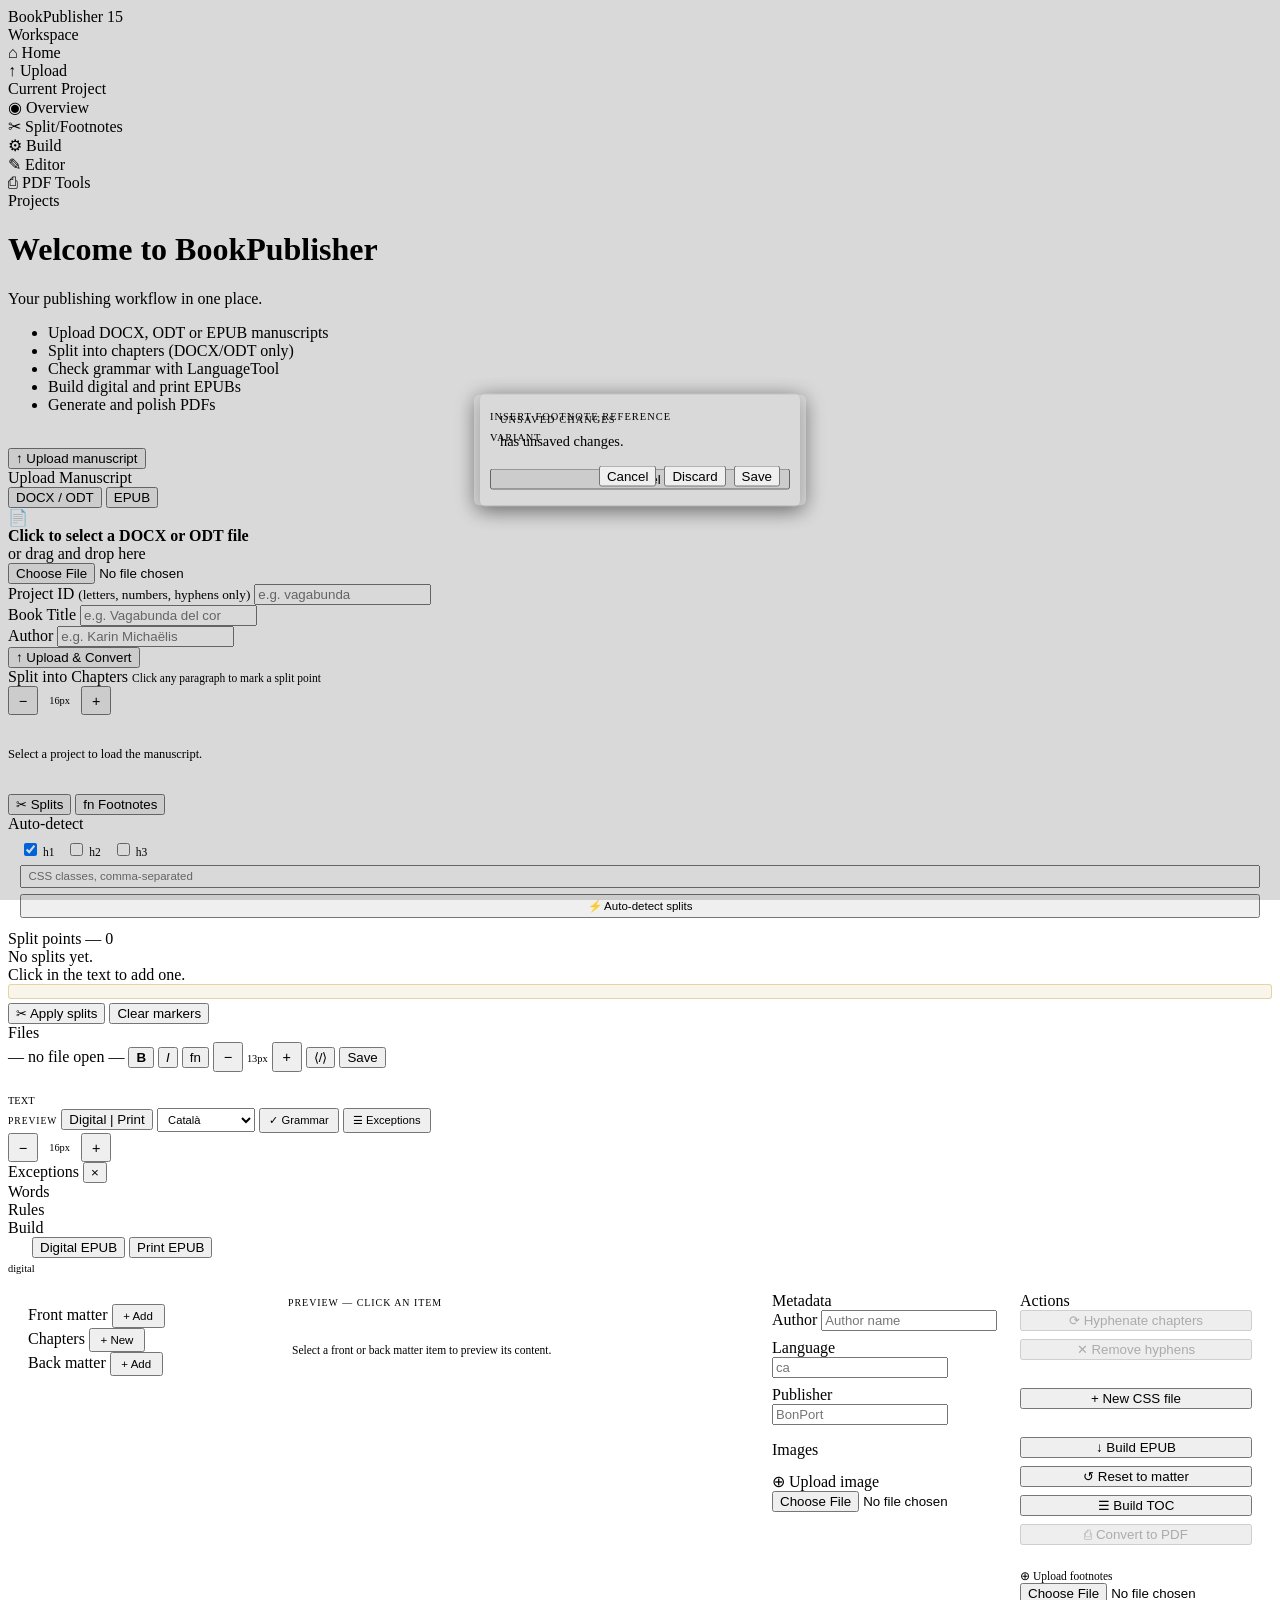
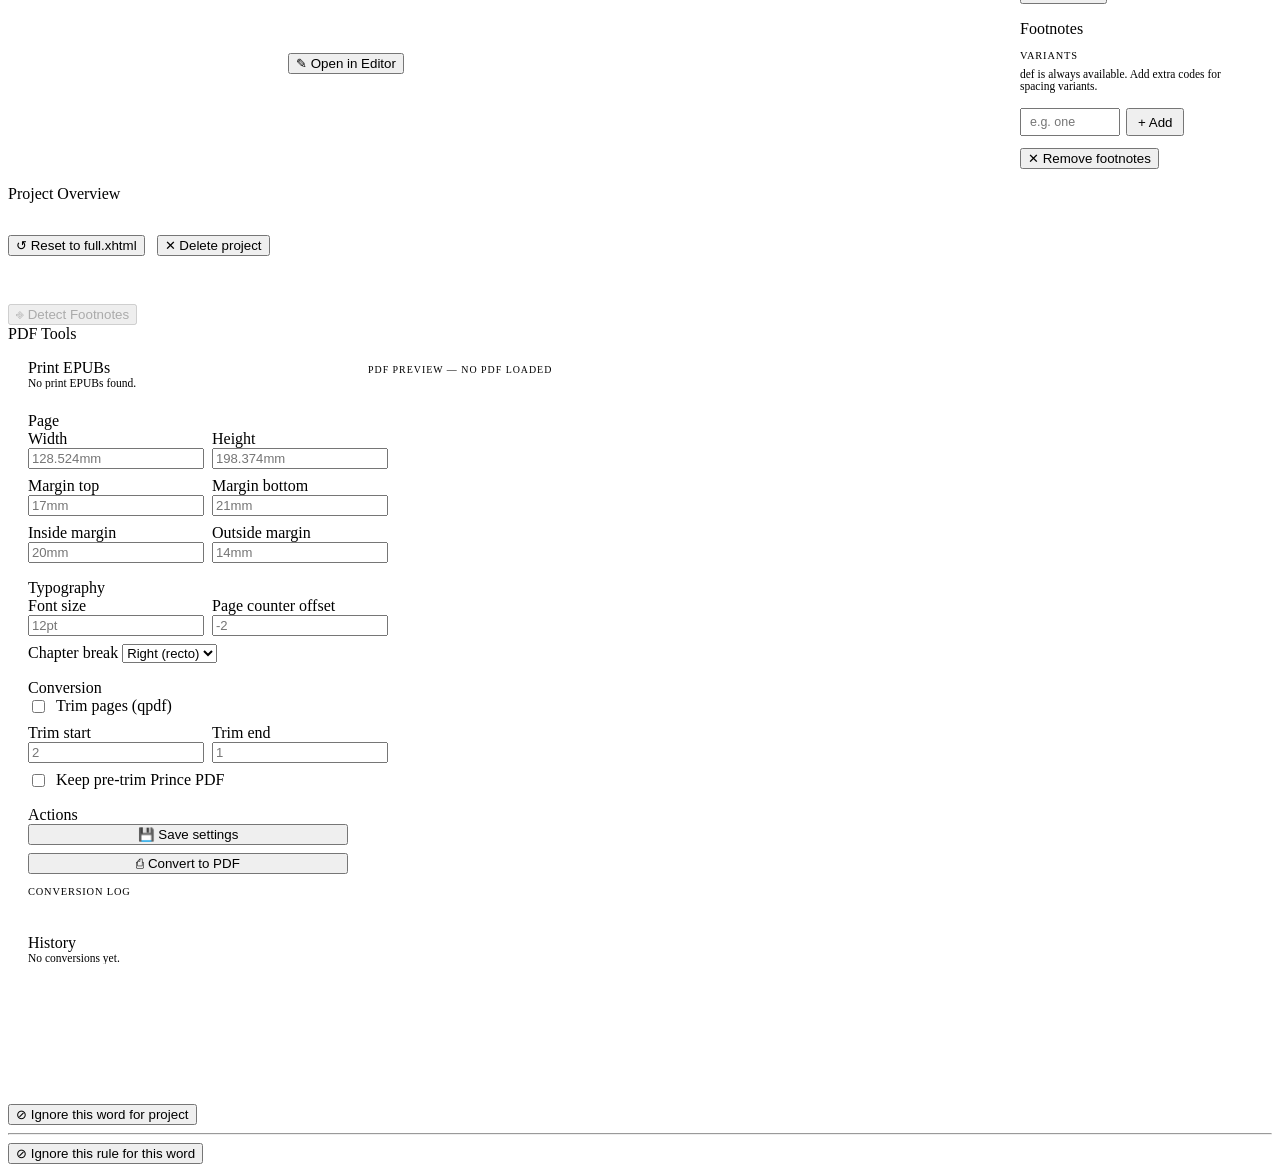
==== commit 48409029: "just an update if any" ====
--- a/backend/templates/index.html
+++ b/backend/templates/index.html
@@ -234,7 +234,10 @@
               <!-- <button class="ignore-panel-close" id="btn-ignore-close" title="Close">×</button> -->
                <button class="ignore-panel-close" id="btn-ignore-close" title="Close">×</button>
             </div>
+            <div class="ignore-section-label">Words</div>
             <div class="ignore-list" id="ignore-list"></div>
+            <div class="ignore-section-label">Rules</div>
+            <div class="ignore-list" id="ignore-rules-list"></div>
           </div>
         </div>
       </div>
@@ -561,6 +564,8 @@
   <div class="pop-msg"  id="pop-msg"></div>
   <div class="pop-suggs" id="pop-suggs"></div>
   <button class="pop-ignore-btn hidden" id="pop-ignore-btn">⊘ Ignore this word for project</button>
+  <hr class="pop-ignore-divider hidden" id="pop-ignore-divider">
+  <button class="pop-ignore-btn hidden" id="pop-ignore-rule-btn">⊘ Ignore this rule for this word</button>
 </div>
 
 <script>
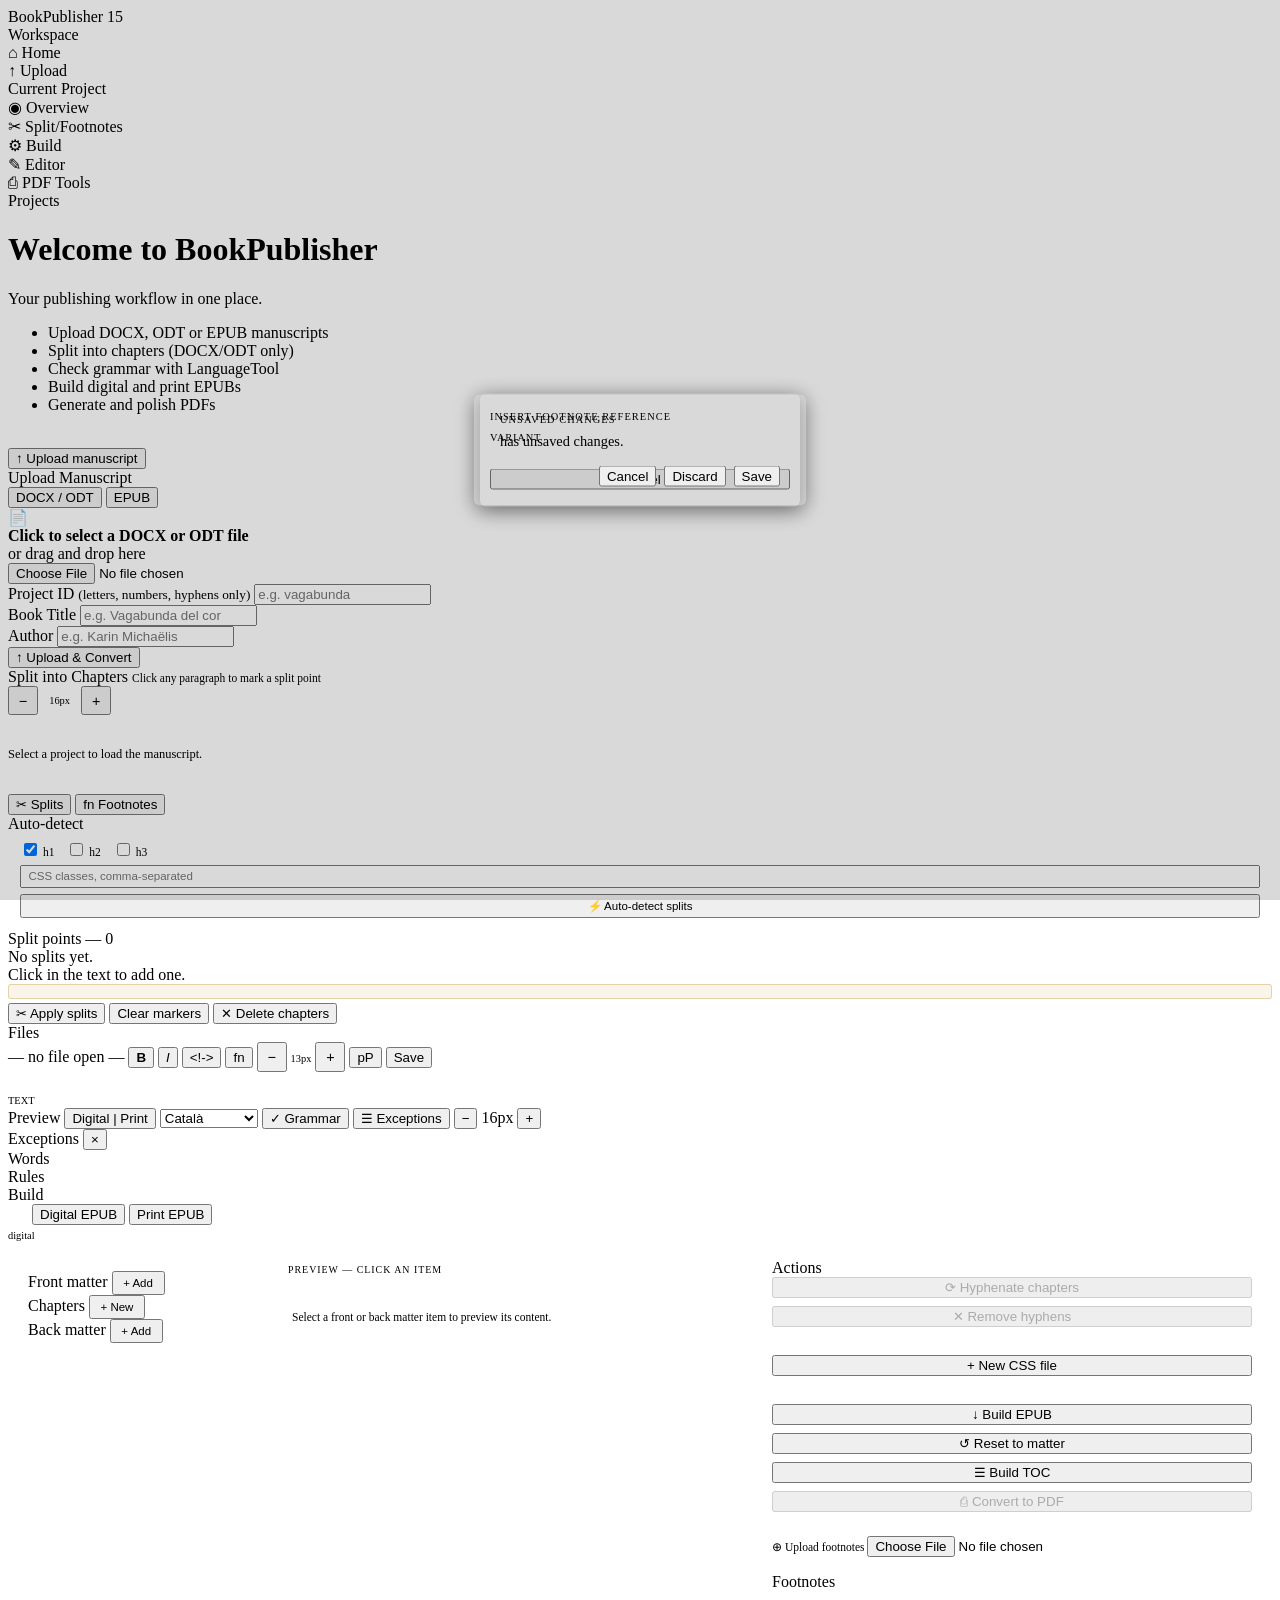
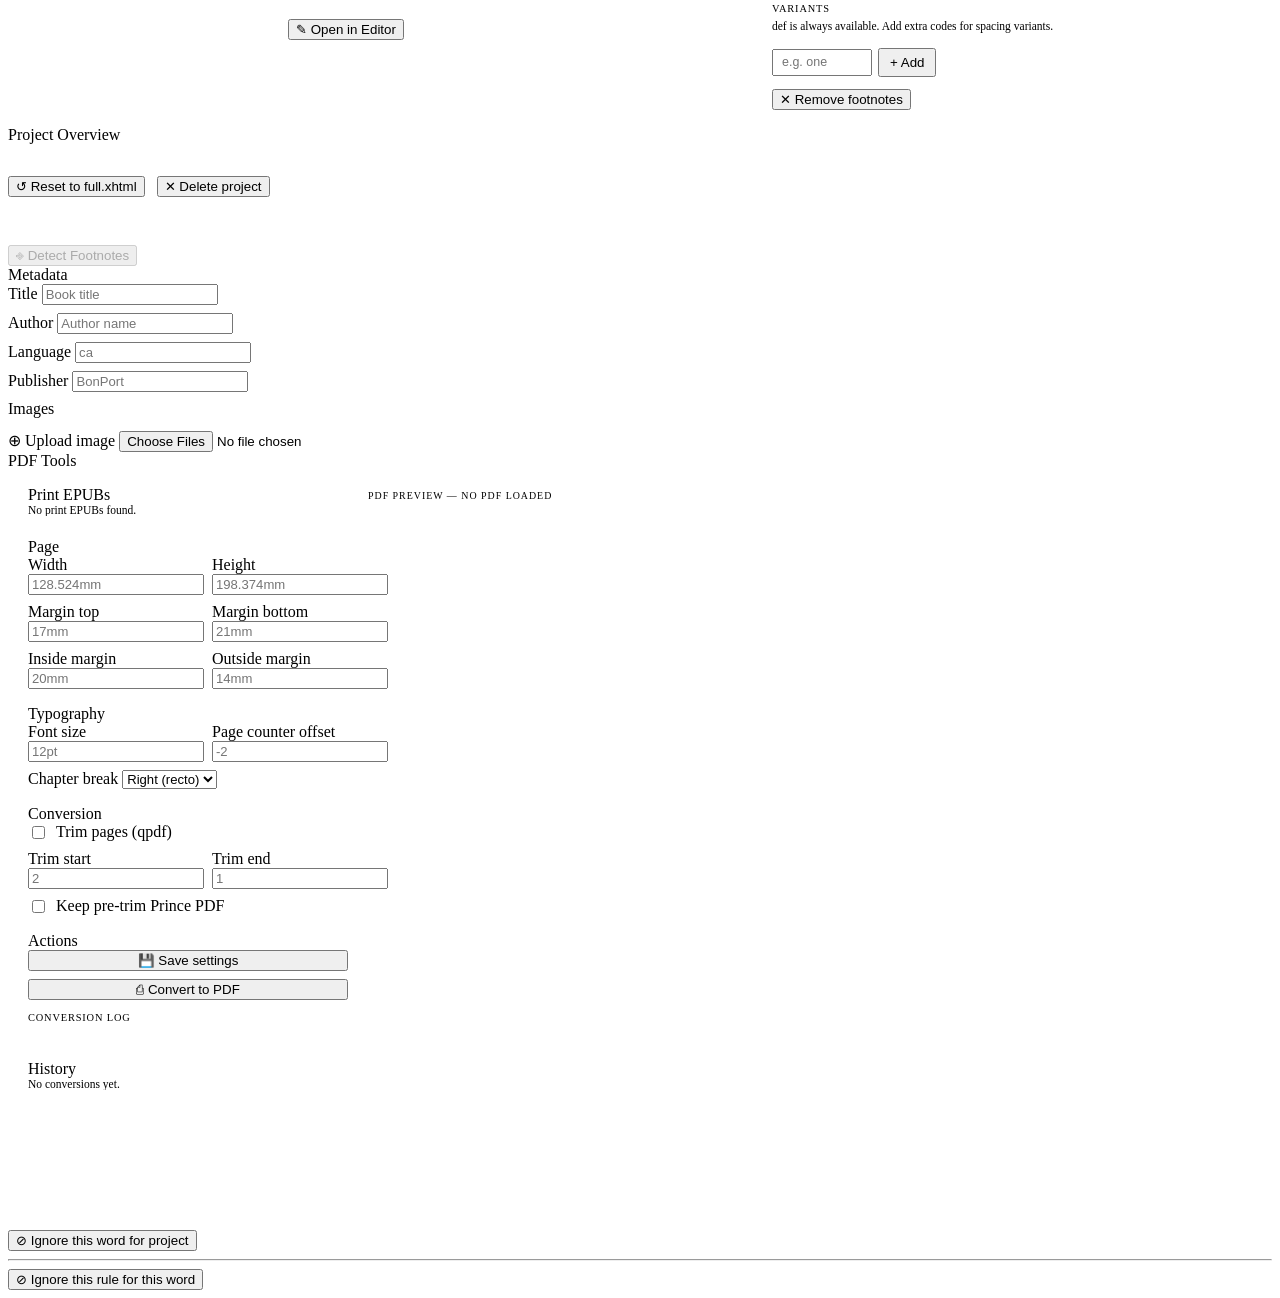
==== commit 3408f89c: "fixes and enhancements" ====
--- a/backend/templates/index.html
+++ b/backend/templates/index.html
@@ -122,7 +122,7 @@
               <input class="form-input" type="text" id="auto-classes" placeholder="CSS classes, comma-separated" style="font-size:0.72rem;padding:0.2rem 0.4rem">
               <button class="btn" id="btn-auto-split" style="font-size:0.72rem;padding:0.2rem 0.5rem">⚡ Auto-detect splits</button>
             </div>
-            <div class="split-sidebar-head" style="margin-top:0.25rem">Split points — <span id="split-count">0</span></div>
+            <div class="split-sidebar-head" style="margin-top:0.25rem" id="split-list-head">Split points — <span id="split-count">0</span></div>
             <div class="split-list" id="split-list">
               <div class="split-list-empty">No splits yet.<br>Click in the text to add one.</div>
             </div>
@@ -131,6 +131,7 @@
               <div id="split-status"></div>
               <button class="btn primary" id="btn-apply-splits">✂ Apply splits</button>
               <button class="btn danger" id="btn-clear-splits">Clear markers</button>
+              <button class="btn danger hidden" id="btn-delete-chapters">✕ Delete chapters</button>
             </div>
           </div>
           <!-- Footnotes review view -->
@@ -156,6 +157,7 @@
             <span class="editor-filename" id="editor-filename">— no file open —</span>
             <button class="fmt-btn" id="btn-bold"   title="Bold (Ctrl+B)"><b>B</b></button>
             <button class="fmt-btn" id="btn-italic" title="Italic (Ctrl+I)"><i>I</i></button>
+            <button class="fmt-btn fmt-btn--wide" id="btn-toggle-comment" title="Toggle comment (Ctrl+/)">&lt;!-&gt;</button>
             <span class="fmt-sep"></span>
             <button class="fmt-btn hidden" id="btn-insert-fn" title="Insert footnote reference">fn</button>
             <span class="fmt-sep"></span>
@@ -181,7 +183,7 @@
             <!-- MOVED: Exceptions button now in preview pane header
             <button class="btn lt-only" id="btn-ignore-panel" title="Exception words">☰ Exceptions</button>
             -->
-            <button class="btn" id="btn-format-xhtml" title="Format / pretty-print XHTML">⟨/⟩</button>
+            <button class="btn" id="btn-format-xhtml" title="Format / pretty-print XHTML">pP</button>
             <button class="btn primary" id="btn-save-chapter">Save</button>
             <!-- DISABLED: Preview always visible - no toggle needed
             <button class="btn lt-only" id="btn-preview-file" style="display:none" onclick="togglePreviewPane()" title="Toggle preview pane">👁 Preview</button>
@@ -202,13 +204,12 @@
         <!-- Preview pane -->
         <div class="preview-pane" id="preview-pane">
           <div class="preview-pane-header">
-            <span style="font-family:var(--mono);font-size:0.6rem;letter-spacing:0.1em;text-transform:uppercase;color:var(--text3);flex:1">Preview</span>
+            <span class="pv-label">Preview</span>
             <button class="btn mode-digital" id="btn-preview-mode-toggle">
-                <span class="mode-label-digital">Digital</span> | 
-                <span class="mode-label-print">Print</span>
+              <span class="mode-label-digital">Digital</span> |
+              <span class="mode-label-print">Print</span>
             </button>
-            <!-- Grammar check controls -->
-            <select id="lt-lang" style="font-size:0.7rem;padding:0.25rem 0.4rem">
+            <select id="lt-lang" class="pv-select">
               <option value="ca-ES">Català</option>
               <option value="es">Español</option>
               <option value="en-US">English (US)</option>
@@ -216,15 +217,13 @@
               <option value="fr">Français</option>
               <option value="de-DE">Deutsch</option>
             </select>
-            <button class="btn" id="btn-lt-check" style="font-size:0.7rem;padding:0.25rem 0.5rem;white-space:nowrap">✓ Grammar</button>
-            <!-- <button class="btn" id="btn-ignore-panel" style="font-size:0.7rem;padding:0.25rem 0.5rem" title="Exception words">☰ Exceptions</button> -->
-            <button class="btn" id="btn-ignore-panel" style="font-size:0.7rem;padding:0.25rem 0.5rem" title="Exception words">☰ Exceptions</button>
-            <span style="display:flex;align-items:center;gap:0.25rem;">
-              <button class="btn" id="btn-pv-fs-down" style="padding:0.3rem 0.55rem;font-size:0.9rem" title="Decrease preview font">−</button>
-              <span id="pv-fs-label" style="font-family:var(--mono);font-size:0.65rem;color:var(--text3);min-width:2.2rem;text-align:center">16px</span>
-              <button class="btn" id="btn-pv-fs-up" style="padding:0.3rem 0.55rem;font-size:0.9rem" title="Increase preview font">+</button>
+            <button class="btn pv-ctrl" id="btn-lt-check">✓ Grammar</button>
+            <button class="btn pv-ctrl" id="btn-ignore-panel" title="Exception words">☰ Exceptions</button>
+            <span class="pv-fs-group">
+              <button class="btn pv-fs-btn" id="btn-pv-fs-down" title="Decrease preview font">−</button>
+              <span id="pv-fs-label" class="pv-fs-label">16px</span>
+              <button class="btn pv-fs-btn" id="btn-pv-fs-up" title="Increase preview font">+</button>
             </span>
-
           </div>
           <div class="preview-pane-body" id="preview-pane-body"></div>
           <!-- Ignore words panel — inside preview pane -->
@@ -288,34 +287,8 @@
             <button class="btn hidden" id="btn-build-preview-edit">✎ Open in Editor</button>
           </div>
         </div>
-        <div style="display:grid;grid-template-columns:minmax(0,1fr) minmax(0,1fr);gap:1rem;align-items:start;position:sticky;top:0">
-          <!-- Left sub-column: Metadata top, Images bottom -->
-          <div style="display:flex;flex-direction:column;gap:1rem">
-            <div class="build-card">
-              <div class="build-card-title">Metadata</div>
-              <div class="form-group" style="margin-bottom:0.5rem">
-                <label class="form-label">Author</label>
-                <input class="form-input" type="text" id="build-author" placeholder="Author name" style="font-size:0.82rem">
-              </div>
-              <div class="form-group" style="margin-bottom:0.5rem">
-                <label class="form-label">Language</label>
-                <input class="form-input" type="text" id="build-language" placeholder="ca" style="font-size:0.82rem">
-              </div>
-              <div class="form-group" style="margin-bottom:0">
-                <label class="form-label">Publisher</label>
-                <input class="form-input" type="text" id="build-publisher" placeholder="BonPort" style="font-size:0.82rem">
-              </div>
-            </div>
-            <div class="build-card">
-              <div class="build-card-title">Images</div>
-              <div id="image-list" style="margin:0.4rem 0;display:flex;flex-direction:column;gap:0.3rem;max-height:200px;overflow-y:auto"></div>
-              <label class="btn" style="cursor:pointer;margin-top:0.3rem;text-align:center">
-                ⊕ Upload image
-                <input type="file" id="image-upload-input" accept="image/*" class="hidden">
-              </label>
-            </div>
-          </div>
-          <!-- Right sub-column: Actions top, Footnotes bottom -->
+        <div style="display:grid;grid-template-columns:minmax(0,1fr);gap:1rem;align-items:start;position:sticky;top:0">
+          <!-- Actions + Footnotes -->
           <div style="display:flex;flex-direction:column;gap:1rem">
             <div class="build-card">
               <div class="build-card-title">Actions</div>
@@ -368,19 +341,60 @@
     <div class="panel" id="panel-overview">
       <div class="panel-header"><span class="panel-title">Project Overview</span></div>
       <div class="panel-body">
-        <div id="overview-status" style="margin-bottom:1.5rem"></div>
-        <div id="overview-info" style="font-family:var(--mono);font-size:0.78rem;line-height:2;color:var(--text2);margin-bottom:2rem"></div>
-        <div style="display:flex;gap:0.75rem;flex-wrap:wrap">
-          <button class="btn danger" id="btn-reset-project">↺ Reset to full.xhtml</button>
-          <button class="btn danger" id="btn-delete-project">✕ Delete project</button>
-        </div>
-        <div style="margin-top:1.5rem;padding-top:1.5rem;border-top:1px solid var(--border)">
-          <button class="btn primary" id="btn-detect-footnotes" disabled>⎆ Detect Footnotes</button>
-          <button class="btn primary" id="btn-inject-footnotes" style="display:none">⚡ Inject Footnotes</button>
-          <div id="overview-footnotes" style="display:none;margin-top:1rem;font-family:var(--mono);font-size:0.75rem;color:var(--text2);line-height:1.8">
-            <span id="overview-footnotes-msg"></span>
-            <div style="margin-top:0.75rem">
-              <button class="btn danger" id="btn-reset-footnotes" style="display:none">↺ Reset footnotes</button>
+        <div class="overview-layout">
+          <!-- Left column: project info + actions -->
+          <div>
+            <div id="overview-status" style="margin-bottom:1.5rem"></div>
+            <div id="overview-info" style="font-family:var(--mono);font-size:0.78rem;line-height:2;color:var(--text2);margin-bottom:2rem"></div>
+            <div style="display:flex;gap:0.75rem;flex-wrap:wrap">
+              <button class="btn danger" id="btn-reset-project">↺ Reset to full.xhtml</button>
+              <button class="btn danger" id="btn-delete-project">✕ Delete project</button>
+            </div>
+            <div style="margin-top:1.5rem;padding-top:1.5rem;border-top:1px solid var(--border)">
+              <button class="btn primary" id="btn-detect-footnotes" disabled>⎆ Detect Footnotes</button>
+              <button class="btn primary" id="btn-inject-footnotes" style="display:none">⚡ Inject Footnotes</button>
+              <div id="overview-footnotes" style="display:none;margin-top:1rem;font-family:var(--mono);font-size:0.75rem;color:var(--text2);line-height:1.8">
+                <span id="overview-footnotes-msg"></span>
+                <div style="margin-top:0.75rem">
+                  <button class="btn danger" id="btn-reset-footnotes" style="display:none">↺ Reset footnotes</button>
+                </div>
+              </div>
+            </div>
+          </div>
+          <!-- Metadata -->
+          <div>
+            <div class="build-card" id="overview-metadata">
+              <div class="build-card-title">Metadata</div>
+              <!-- Group 1: OPF fields — always shown -->
+              <div class="form-group" style="margin-bottom:0.5rem">
+                <label class="form-label">Title</label>
+                <input class="form-input" type="text" id="build-title" data-meta-field="title" placeholder="Book title" style="font-size:0.82rem">
+              </div>
+              <div class="form-group" style="margin-bottom:0.5rem">
+                <label class="form-label">Author</label>
+                <input class="form-input" type="text" id="build-author" data-meta-field="author" placeholder="Author name" style="font-size:0.82rem">
+              </div>
+              <div class="form-group" style="margin-bottom:0.5rem">
+                <label class="form-label">Language</label>
+                <input class="form-input" type="text" id="build-language" data-meta-field="language" placeholder="ca" style="font-size:0.82rem">
+              </div>
+              <div class="form-group" style="margin-bottom:0.5rem">
+                <label class="form-label">Publisher</label>
+                <input class="form-input" type="text" id="build-publisher" data-meta-field="publisher" placeholder="BonPort" style="font-size:0.82rem">
+              </div>
+              <!-- Group 2: dynamic token fields — rendered by loadMetadataPanel() -->
+              <div id="metadata-fields"></div>
+            </div>
+          </div>
+          <!-- Images -->
+          <div>
+            <div class="build-card">
+              <div class="build-card-title">Images</div>
+              <div id="image-list" style="margin:0.4rem 0;display:flex;flex-direction:column;gap:0.3rem;max-height:200px;overflow-y:auto"></div>
+              <label class="btn" style="cursor:pointer;margin-top:0.3rem;text-align:center">
+                ⊕ Upload image
+                <input type="file" id="image-upload-input" accept="image/*" multiple class="hidden">
+              </label>
             </div>
           </div>
         </div>
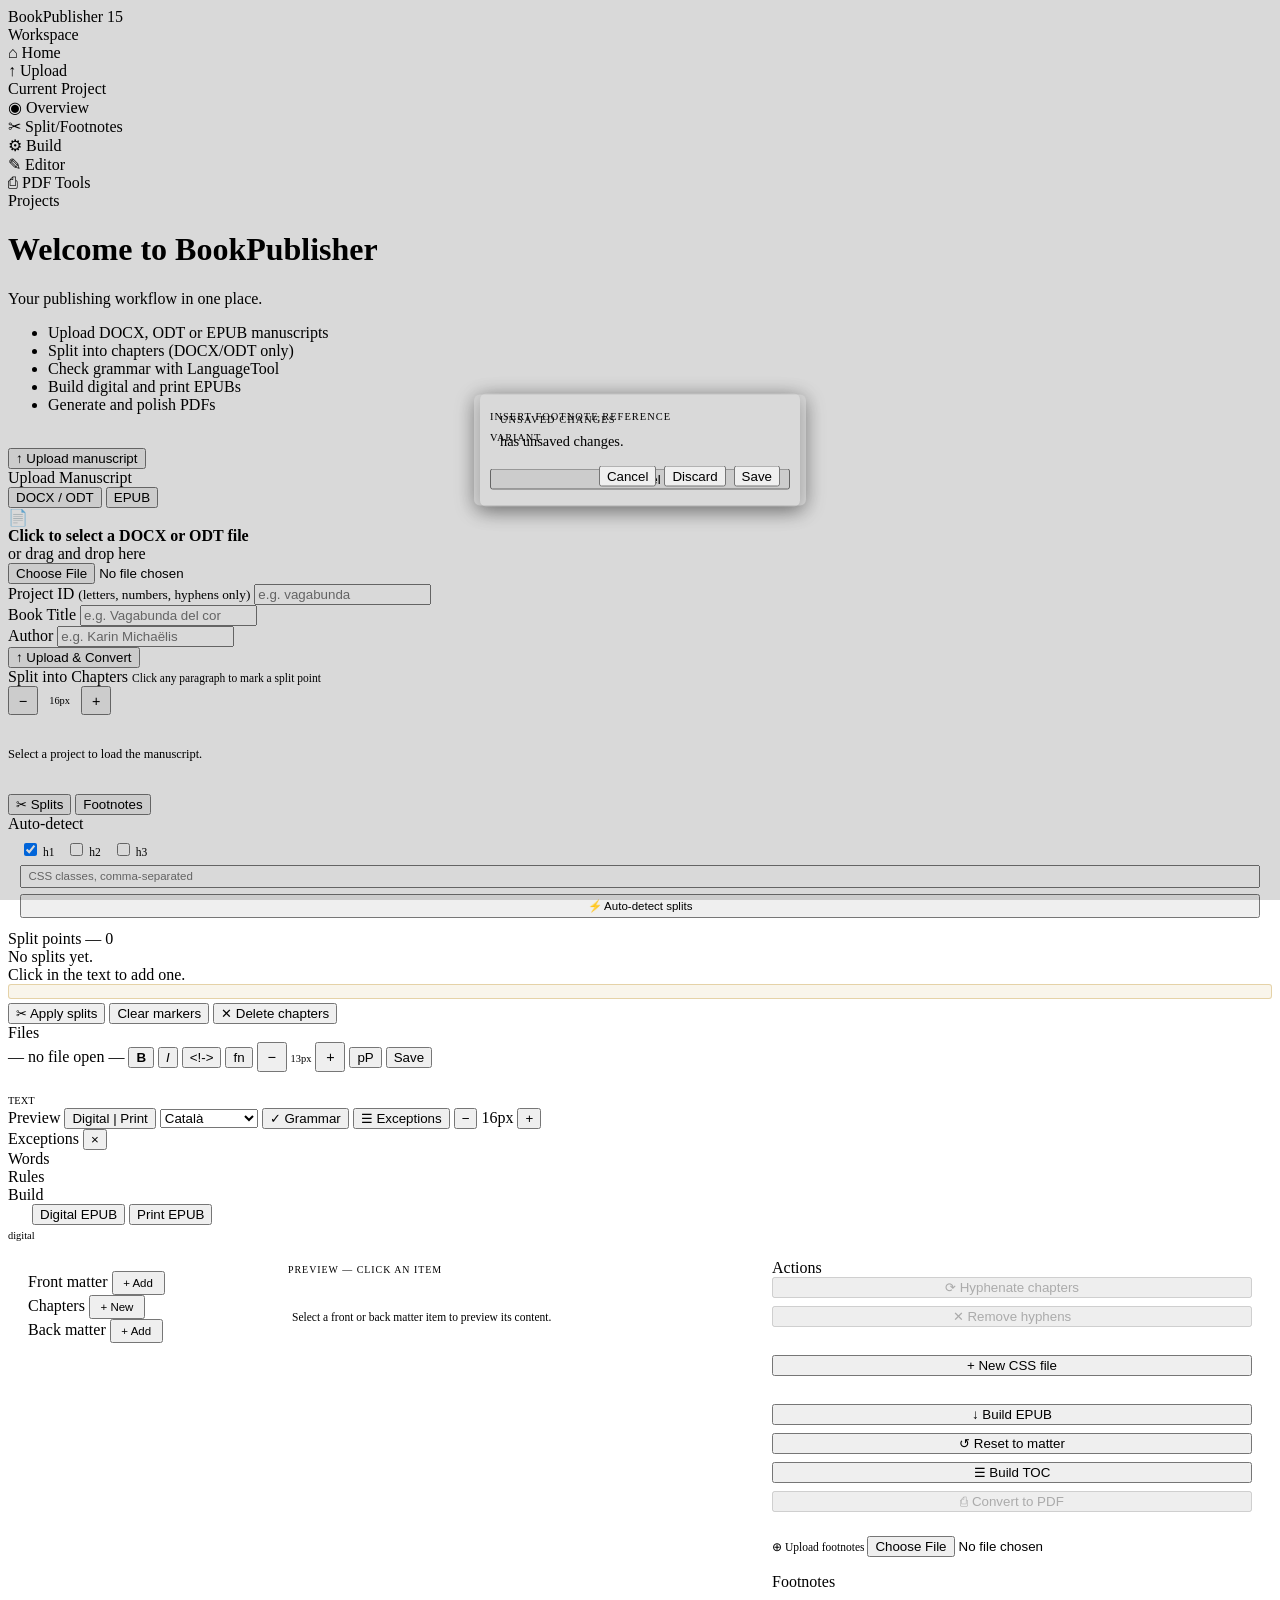
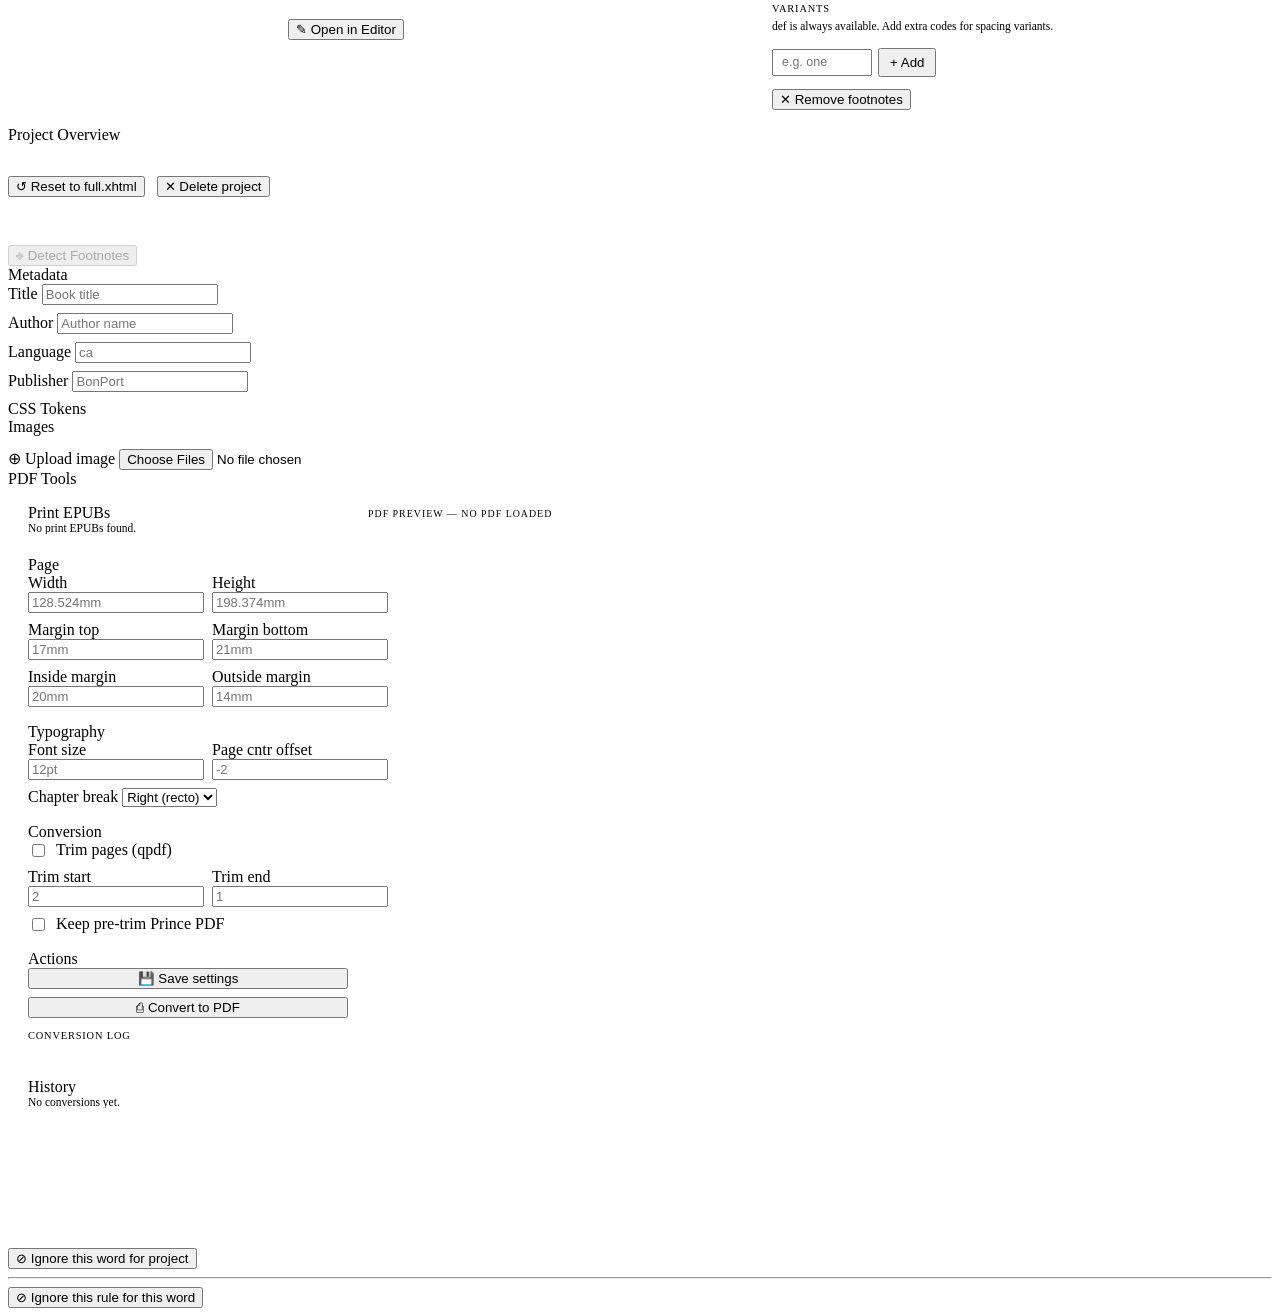
==== commit 45b61f99: "update" ====
--- a/backend/templates/index.html
+++ b/backend/templates/index.html
@@ -108,7 +108,7 @@
         <div class="split-sidebar">
           <div class="split-sidebar-tabs">
             <button class="split-tab active" id="btn-split-tab-splits">✂ Splits</button>
-            <button class="split-tab" id="btn-split-tab-footnotes">fn Footnotes</button>
+            <button class="split-tab" id="btn-split-tab-footnotes">Footnotes</button>
           </div>
           <!-- Splits view -->
           <div id="split-view" style="display:flex;flex-direction:column;flex:1;overflow:hidden">
@@ -136,7 +136,10 @@
           </div>
           <!-- Footnotes review view -->
           <div id="footnotes-view" style="display:none;flex-direction:column;flex:1;overflow:hidden">
-            <div class="split-sidebar-head">Footnotes</div>
+            <div class="split-sidebar-head" style="display:flex;align-items:center;justify-content:space-between">
+              <span>Footnotes</span>
+              <button id="btn-fn-issues" style="display:none;font-family:var(--mono);font-size:0.65rem;padding:0.15rem 0.5rem;border-radius:3px;border:1px solid var(--border);cursor:pointer;opacity:0.4;background:transparent;color:var(--text2)" title="Show only footnotes with issues">Issues</button>
+            </div>
             <div id="footnotes-review-list" style="flex:1;overflow-y:auto;padding:0.5rem 0">
               <div class="split-list-empty">No footnotes detected.<br>Run detection in Overview first.</div>
             </div>
@@ -189,6 +192,7 @@
             <button class="btn lt-only" id="btn-preview-file" style="display:none" onclick="togglePreviewPane()" title="Toggle preview pane">👁 Preview</button>
             -->
           </div>
+          <div id="css-token-strip" style="display:none"></div>
           <div class="editor-content-area">
             <div class="editor-scroll active" id="editor-scroll">
               <div id="editor-content" contenteditable="true" spellcheck="false"
@@ -355,6 +359,9 @@
               <button class="btn primary" id="btn-inject-footnotes" style="display:none">⚡ Inject Footnotes</button>
               <div id="overview-footnotes" style="display:none;margin-top:1rem;font-family:var(--mono);font-size:0.75rem;color:var(--text2);line-height:1.8">
                 <span id="overview-footnotes-msg"></span>
+                <div style="margin-top:0.4rem">
+                  <span id="overview-footnotes-audit" style="display:none;font-size:0.72rem"></span>
+                </div>
                 <div style="margin-top:0.75rem">
                   <button class="btn danger" id="btn-reset-footnotes" style="display:none">↺ Reset footnotes</button>
                 </div>
@@ -384,6 +391,13 @@
               </div>
               <!-- Group 2: dynamic token fields — rendered by loadMetadataPanel() -->
               <div id="metadata-fields"></div>
+            </div>
+          </div>
+          <!-- CSS Tokens -->
+          <div>
+            <div class="build-card" id="overview-css-tokens">
+              <div class="build-card-title">CSS Tokens</div>
+              <div id="css-token-fields"></div>
             </div>
           </div>
           <!-- Images -->
@@ -460,7 +474,7 @@
                 <input class="form-input" id="pdf-font-size" type="text" placeholder="12pt" style="font-size:0.82rem">
               </div>
               <div class="form-group" style="margin:0">
-                <label class="form-label">Page counter offset</label>
+                <label class="form-label">Page cntr offset</label>
                 <input class="form-input" id="pdf-counter-offset" type="number" placeholder="-2" style="font-size:0.82rem">
               </div>
               <div class="form-group" style="margin:0;grid-column:1/-1">
